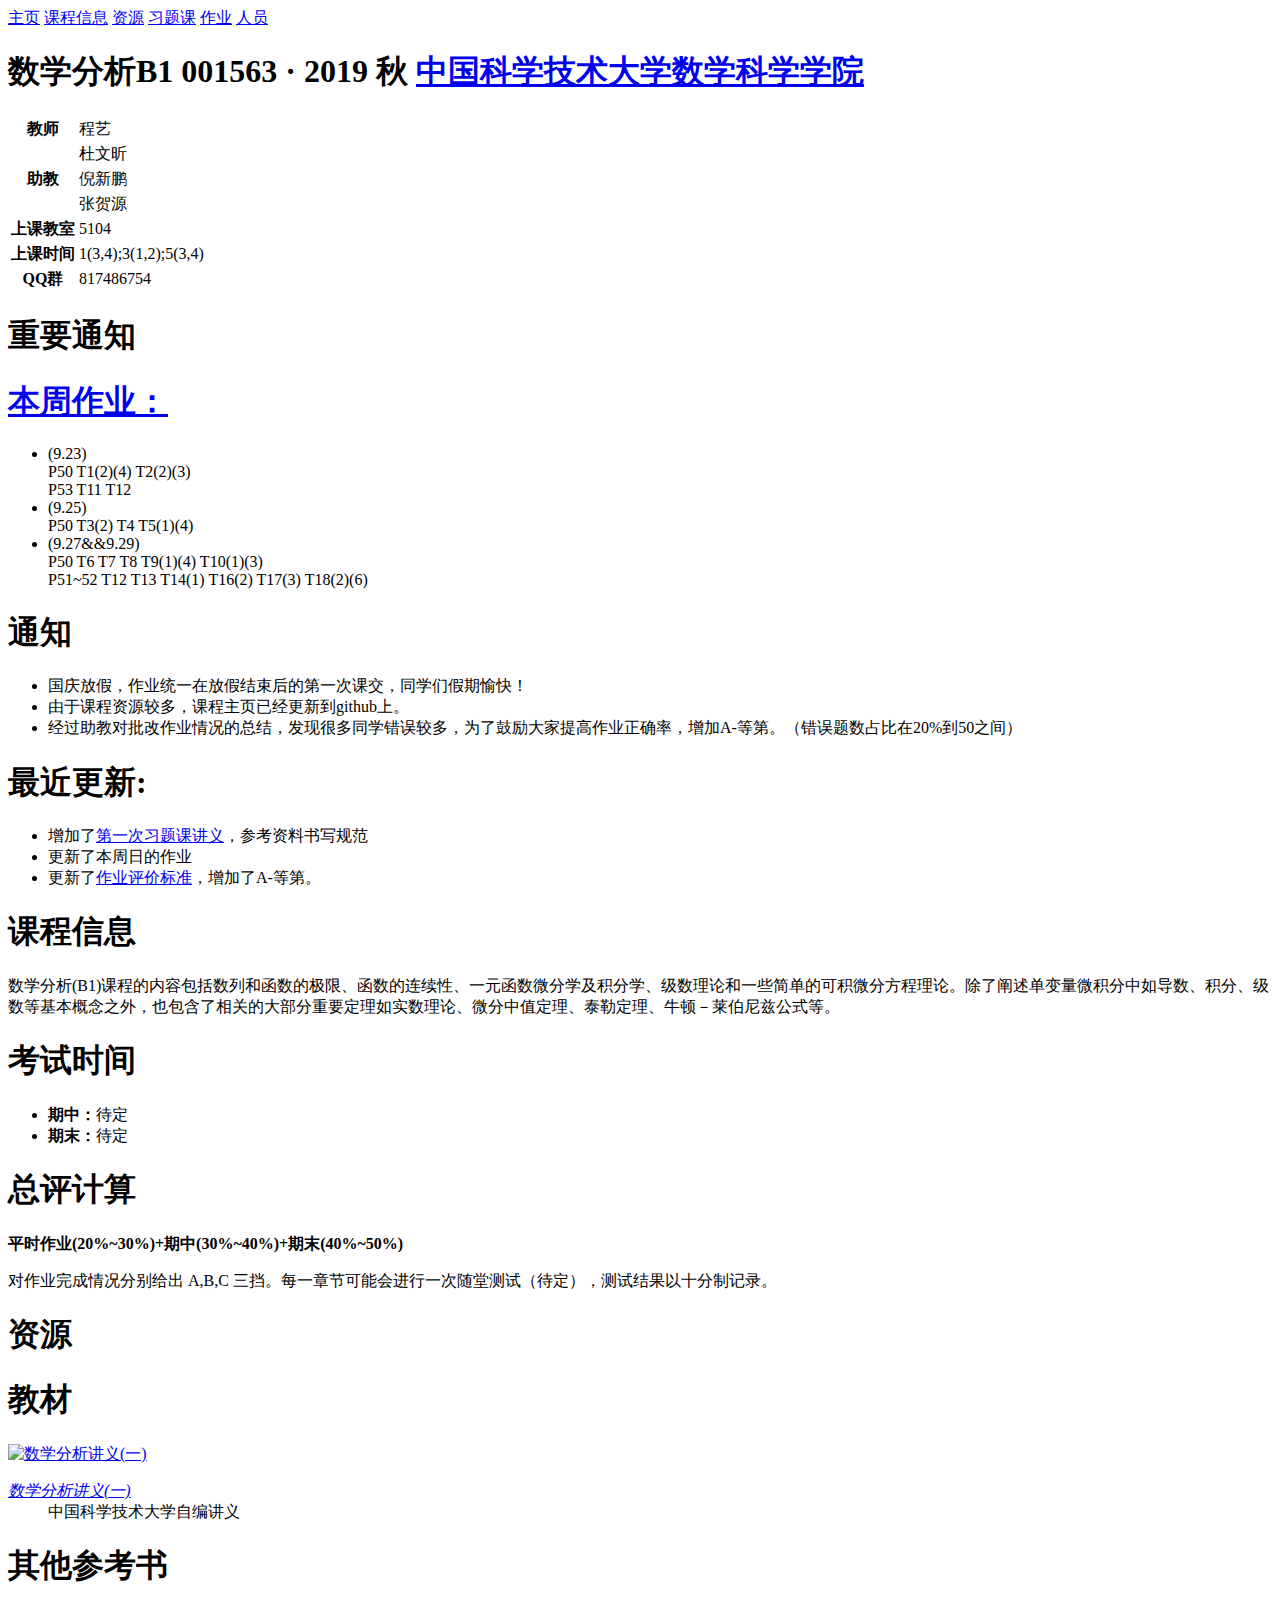
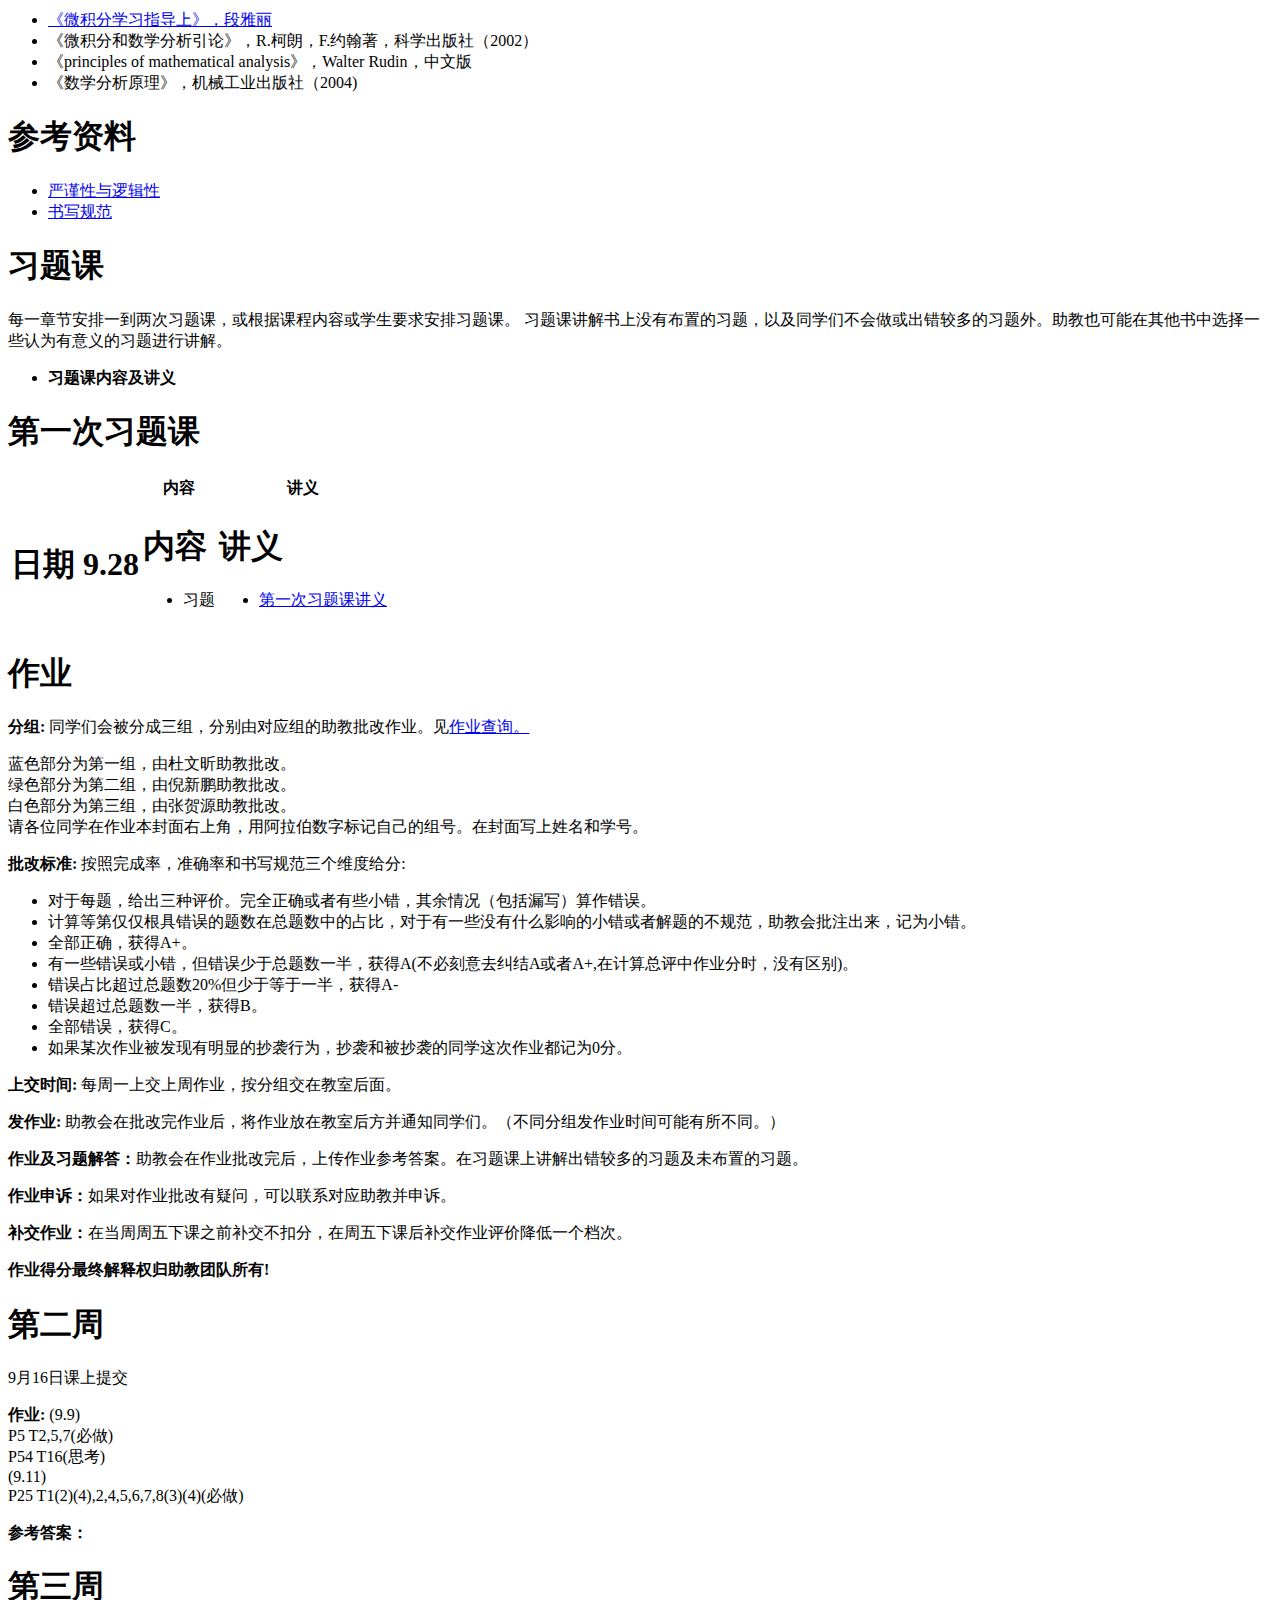
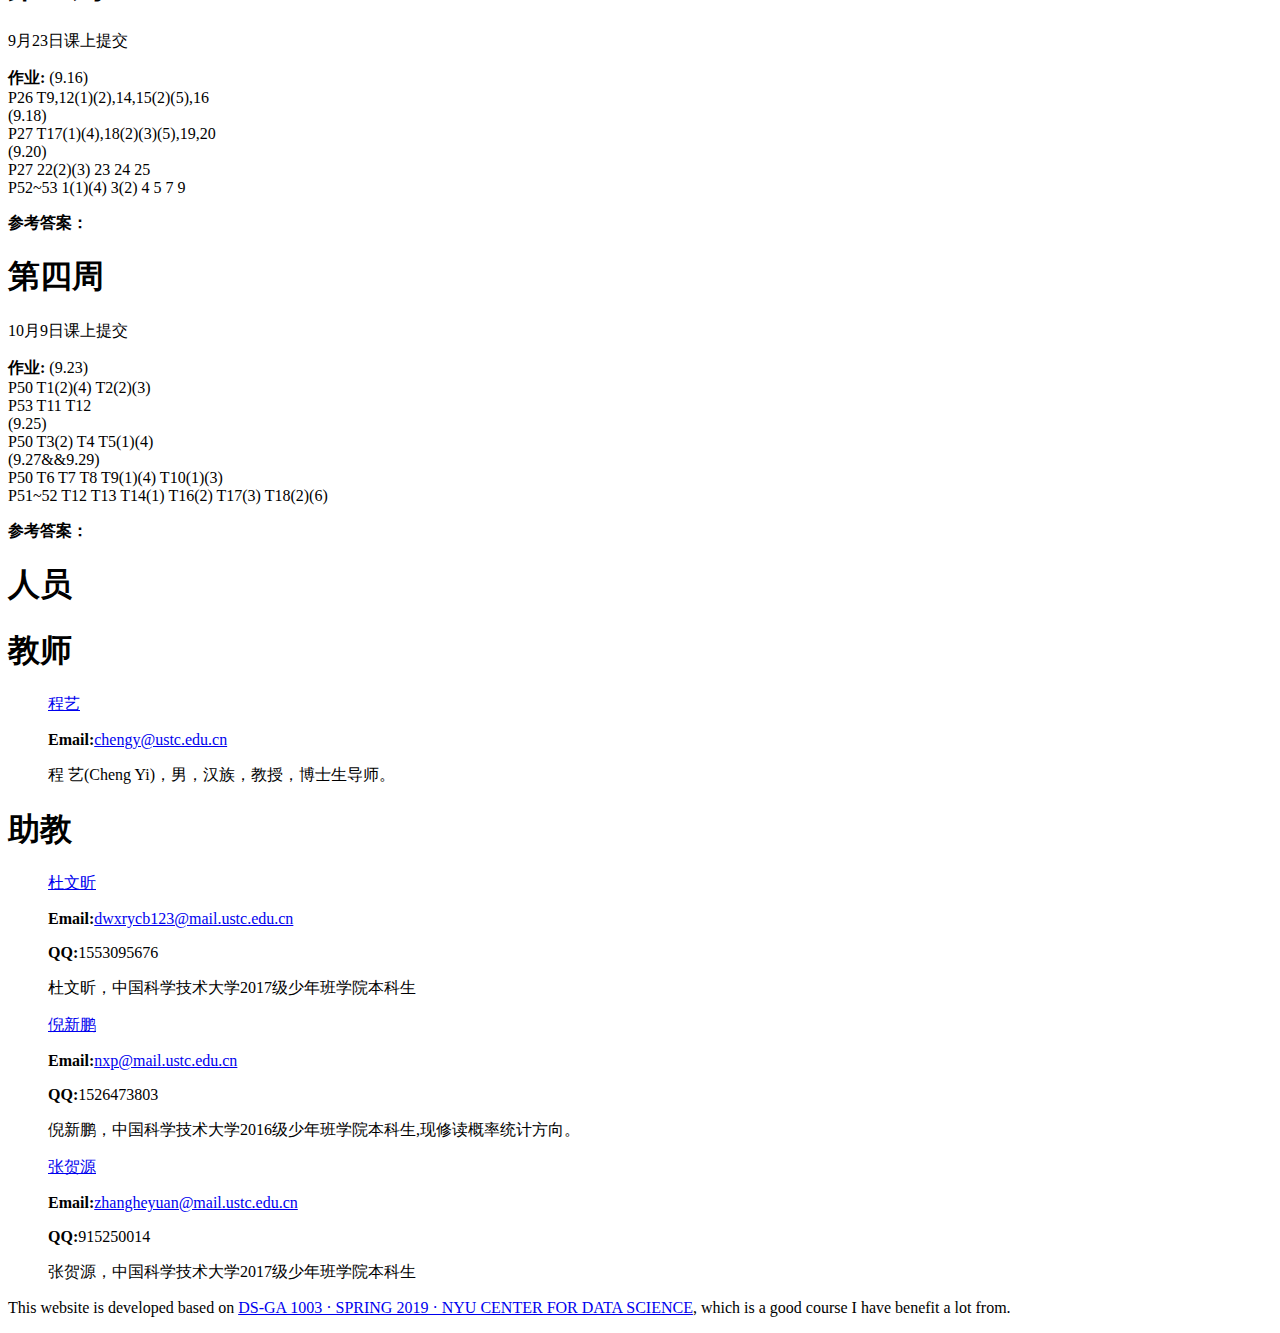
==== index.html @ a5989f89 "weekly update" ====
<!DOCTYPE html>
<html lang="en">
<meta charset="utf-8">
<title>数学分析B1 2019秋</title>
<meta name="viewport" content="width=device-width, initial-scale=1.0, user-scalable=yes">
<link rel="stylesheet" href="styles/style.css">
<link rel="stylesheet" media="only screen and (max-width: 770px)" href="styles/tablet-and-phone.css">
<link rel="stylesheet" media="only screen and (max-width: 420px)" href="styles/phone.css">
<link rel="icon" href="favicon.ico" type="image/vnd.microsoft.icon">
<link rel="canonical" href="https://davidrosenberg.github.io/ml2019">

<nav>
    <a href="#home">主页</a>
    <a href="#about">课程信息</a>
    <a href="#resources">资源</a>
    <a href="#lectures">习题课</a>
    <a href="#assignments">作业</a>
    <a href="#people">人员</a>
</nav>

<section id="home">
    <h1>
        数学分析B1
        <span class="course">
            001563 · 2019 秋
            <a class="department" href="http://math.ustc.edu.cn">中国科学技术大学数学科学学院</a>
        </span>
    </h1>

    <table id="course-info">
        <tr>
            <th>教师</th>
            <td>程艺<a class="icon email" href="mailto:jk185@nyu.edu"></a></td>
        </tr>
        <tr >
            <th rowspan="3">助教</th>
            <td>杜文昕<a class="icon email" href="mailto:dwxrycb123@mail.ustc.edu.cn"></a></td>
        </tr>
        <tr >
            <td>倪新鹏<a class="icon email" href="mailto:nxp@mail.ustc.edu.cn"></a></td>
        </tr>
        <tr>
            <td>张贺源<a class="icon email" href="mailto:zhangheyuan@mail.ustc.edu.cn"></a></td>
        </tr>
        <tr>
            <th>上课教室</th>
                <td>5104</td>
        </tr>
        <tr>
            <th>上课时间</th>
		        <td>1(3,4);3(1,2);5(3,4)</td>
        </tr>
        <tr>
                <th>QQ群</th>
                <td>817486754</td>
        </tr>

    </table>

    <section id="this-week">
        <h1>重要通知</h1>
    
        <div class="week-summary">
                <section>
                    <h1><a href="#assignment-homework-4">本周作业：</a></h1>
                    <ul>
                                <li>(9.23)
                                    <br>P50 T1(2)(4) T2(2)(3) 
                                    <br>P53 T11 T12</li>
                                <li>(9.25)
                                    <br>P50 T3(2) T4 T5(1)(4)</li>
                                <li>(9.27&&9.29)
                                    <br>P50 T6 T7 T8 T9(1)(4) T10(1)(3)
                                    <br>P51~52 T12 T13 T14(1) T16(2) T17(3) T18(2)(6)
                                </li>
                    </ul>
                </section>
                <section>
                        <h1>通知</h1>
                        <ul>
                                    <li>国庆放假，作业统一在放假结束后的第一次课交，同学们假期愉快！</li>
                                    <li>由于课程资源较多，课程主页已经更新到github上。</li>
                                    <li>经过助教对批改作业情况的总结，发现很多同学错误较多，为了鼓励大家提高作业正确率，增加A-等第。（错误题数占比在20%到50之间）</li>
                        </ul>
                </section>
                <section>
                        <h1>最近更新:</h1>
                        <ul>
                            <li>增加了<a href="#lecture-1">第一次习题课讲义</a>，参考资料<a herf="#pdf">书写规范</a></li>
                            <li>更新了本周日的作业</li>        
                            <li>更新了<a href="#assignments">作业评价标准</a>，增加了A-等第。</li>
                        </ul>
                    </section>
                
        </div>
    </section>
</section>
<section id="about">
    <h1>课程信息</h1>

    <div class="module">
        <p>数学分析(B1)课程的内容包括数列和函数的极限、函数的连续性、一元函数微分学及积分学、级数理论和一些简单的可积微分方程理论。除了阐述单变量微积分中如导数、积分、级数等基本概念之外，也包含了相关的大部分重要定理如实数理论、微分中值定理、泰勒定理、牛顿－莱伯尼兹公式等。 </p>
    </div>

    

    <section>
        <h1>考试时间</h1>
        <ul>
            <li><strong>期中：</strong>待定</li>
            <li><strong>期末：</strong>待定</li>
        </ul>
    </section>

    <section>
        <h1>总评计算</h1>
        <p><strong>平时作业(20%~30%)+期中(30%~40%)+期末(40%~50%)</strong></p>
        <p>对作业完成情况分别给出 A,B,C 三挡。每一章节可能会进行一次随堂测试（待定），测试结果以十分制记录。</p>
    </section>
</section>

<section id="resources">
    <h1>资源</h1>

    <section id="textbooks">
        <h1>教材</h1>

        <a href="resource/Mathematical_analysis_handout.pdf"><img src="images/1.png"  alt="数学分析讲义(一)"></a>

        <dl>

            <dt><a href="resource/Mathematical_analysis_handout.pdf"><cite>数学分析讲义(一)</cite></a>
                <dd>中国科学技术大学自编讲义</dd>
       </dl>


    </section>

    <section id="references">
        <h1>其他参考书</h1>

        <ul>
            <li><a href="resource/Calculus_learning_guide(Duan_Yali).pdf">《微积分学习指导上》，段雅丽</a> </li>
            <li>《微积分和数学分析引论》，R.柯朗，F.约翰著，科学出版社（2002） </li>
            <li>《principles of mathematical analysis》，Walter Rudin，中文版 </li>
            <li>《数学分析原理》，机械工业出版社（2004)</a> </li>
        </ul>
    </section>

    <section id="pdf">
        <h1>参考资料</h1>

        <ul>
            <li><a href="resource/strictness_and_logic.pdf">严谨性与逻辑性</a> </li>
            <li><a href="resource/writing_specification.pdf">书写规范</a> </li>
        </ul>
    </section>

</section>

<section id="lectures">
        <h1>习题课</h1>
        <p>每一章节安排一到两次习题课，或根据课程内容或学生要求安排习题课。
            习题课讲解书上没有布置的习题，以及同学们不会做或出错较多的习题外。助教也可能在其他书中选择一些认为有意义的习题进行讲解。</p>
        <ul class="abbreviations">
            <li><strong>习题课内容及讲义</strong></a>
       </ul>
    
            <section class="module" id="lecture-1">
                <h1>第一次习题课</h1>
        
                <table>
                    <thead>
                        <tr>
                            <th></th>
                            <th>内容</th>
                            <th>讲义</th>
                        </tr>
                    </thead>
                        <tr>
                            <th class="label">
                                <h1>
                                    日期
                                    <span class="date">9.28</span>
                                </h1>
                            </th>
                            <td class="slides">
                                <h1 class="phone-only-block">内容</h1>
                                    <ul>
                                            <li>习题</li>
                                   </ul>
                            </td>
                            <td class="notes">
                                <h1 class="phone-only-block">讲义</h1>
                                    <ul>        
                                            <li><a href="resource/handout1.pdf">第一次习题课讲义</a></li>
                                    </ul>
                            </td>
                        </tr>
                </table>
            </section>
    </section>
<section id="assignments">
    <h1>作业</h1>

    <div class="policies">
        <p><strong>分组:</strong> 同学们会被分成三组，分别由对应组的助教批改作业。见<a href="https://docs.qq.com/sheet/DU0hGeldVTFJVQnhX?tab=BB08J2&c=O6A0E0">作业查询。</a></p>
        <li>蓝色部分为第一组，由杜文昕助教批改。</li>
        <li>绿色部分为第二组，由倪新鹏助教批改。</li>
        <li>白色部分为第三组，由张贺源助教批改。</li>
        <li>请各位同学在作业本封面右上角，用阿拉伯数字标记自己的组号。在封面写上姓名和学号。</li>
        <p><strong>批改标准:</strong> 按照完成率，准确率和书写规范三个维度给分:
        </p>
        <ul>
            <li>对于每题，给出三种评价。完全正确或者有些小错，其余情况（包括漏写）算作错误。</li>
            <li>计算等第仅仅根具错误的题数在总题数中的占比，对于有一些没有什么影响的小错或者解题的不规范，助教会批注出来，记为小错。</li>
            <li>全部正确，获得A+。</li>
            <li>有一些错误或小错，但错误少于总题数一半，获得A(不必刻意去纠结A或者A+,在计算总评中作业分时，没有区别)。</li>
            <li>错误占比超过总题数20%但少于等于一半，获得A-</li>
            <li>错误超过总题数一半，获得B。</li>
            <li>全部错误，获得C。</li>
            <li>如果某次作业被发现有明显的抄袭行为，抄袭和被抄袭的同学这次作业都记为0分。</li>
        </ul>
        <p><strong>上交时间:</strong> 每周一上交上周作业，按分组交在教室后面。</p>
        <p><strong>发作业:</strong> 助教会在批改完作业后，将作业放在教室后方并通知同学们。（不同分组发作业时间可能有所不同。）</p>
        <p><strong>作业及习题解答：</strong>助教会在作业批改完后，上传作业参考答案。在习题课上讲解出错较多的习题及未布置的习题。</p>
        <p><strong>作业申诉：</strong>如果对作业批改有疑问，可以联系对应助教并申诉。</p>
        <p><strong>补交作业：</strong>在当周周五下课之前补交不扣分，在周五下课后补交作业评价降低一个档次。</p>
        <p><strong>作业得分最终解释权归助教团队所有!</strong></p>
    </div>

        <section class="homework" id="assignment-homework-2">
            <div class="module">
                <div class="title">
                    <h1>第二周</h1>
                    <p>9月16日课上提交</p>
                </div>
                <p class="deadline"><strong>作业:</strong>
                    (9.9)
                    <br>P5 T2,5,7(必做)
                    <br> P54 T16(思考)
                    <br>(9.11)
                    <br> P25 T1(2)(4),2,4,5,6,7,8(3)(4)(必做)
                    <br>
                </p>
                <div class="files">
                        <p><strong>参考答案：</strong></p>
                </div>
            </div>
        </section>
        <section class="homework" id="assignment-homework-3">
            <div class="module">
                <div class="title">
                    <h1>第三周</h1>
                    <p>9月23日课上提交</p>
                </div>
                <p class="deadline"><strong>作业:</strong>
                    (9.16)
                        <br>P26 T9,12(1)(2),14,15(2)(5),16
                    <br>(9.18)
                        <br>P27 T17(1)(4),18(2)(3)(5),19,20
                        <br>(9.20)
                        <br>P27 22(2)(3) 23 24 25 
                        <br>P52~53 1(1)(4) 3(2) 4 5 7 9
                </p>
                <div class="files">
                        <p><strong>参考答案：</strong></p>
                </div>
            </div>
        </section>
        <section class="homework" id="assignment-homework-4">
            <div class="module">
                <div class="title">
                    <h1>第四周</h1>
                    <p>10月9日课上提交</p>
                </div>
                <p class="deadline"><strong>作业:</strong>
                    (9.23)
                    <br>P50 T1(2)(4) T2(2)(3) 
                    <br>P53 T11 T12
                    <br>(9.25)
                    <br>P50 T3(2) T4 T5(1)(4)
                    <br>(9.27&&9.29)
                    <br>P50 T6 T7 T8 T9(1)(4) T10(1)(3)
                    <br>P51~52 T12 T13 T14(1) T16(2) T17(3) T18(2)(6)
                </p>
                <div class="files">
                        <p><strong>参考答案：</strong></p>
                </div>
            </div>
        </section>
</section>

<section id="people">
    <h1>人员</h1>

    <section class="multiple-people">
        <h1>教师</h1>

	<ul>
        <div class="person module instructor">
            <div class="info">
                <p class="name"><a href="http://math.ustc.edu.cn/Ch/faculty/index.php?accord=faculty&f_name=%B3%CC%D2%D5">程艺</a></p>
                <p class="email"><strong>Email:</strong><a href="mailto:chengy@ustc.edu.cn">chengy@ustc.edu.cn</a></p>
                <p class="bio">程 艺(Cheng Yi)，男，汉族，教授，博士生导师。 </p>
            </div>
        </div>
	</ul>

    </section>

    <section>
        <h1>助教</h1>

	<ul>	
        <div class="person module instructor">
                <div class="info">
                    <p class="name"><a href="http://home.ustc.edu.cn/~dwxrycb123/">杜文昕</a></p>
            <p class="email"><strong>Email:</strong><a href="mailto:dwxrycb123@mail.ustc.edu.cn">dwxrycb123@mail.ustc.edu.cn</a></p>
                    <p><strong>QQ:</strong>1553095676</p>
                    <p class="bio">杜文昕，中国科学技术大学2017级少年班学院本科生</p>
                </div>
        </div>
        <div class="person module instructor">
            <div class="info">
                <p class="name"><a href="http://home.ustc.edu.cn/~nxp">倪新鹏</a></p>
        <p class="email"><strong>Email:</strong><a href="mailto:nxp@mail.ustc.edu.cn">nxp@mail.ustc.edu.cn</a></p>
                <p><strong>QQ:</strong>1526473803</p>
                <p class="bio">倪新鹏，中国科学技术大学2016级少年班学院本科生,现修读概率统计方向。</p>
            </div>
        </div>
        <div class="person module instructor">
            <div class="info">
                <p class="name"><a href="http://home.ustc.edu.cn/~zhangheyuan/">张贺源</a></p>
        <p class="email"><strong>Email:</strong><a href="mailto:zhangheyuan@mail.ustc.edu.cn">zhangheyuan@mail.ustc.edu.cn</a></p>
                <p><strong>QQ:</strong>915250014</p>
                <p class="bio">张贺源，中国科学技术大学2017级少年班学院本科生</p>
            </div>
        </div>
	</ul>
    
</section>

<footer>
    <p>This website is developed based on <a href="https://davidrosenberg.github.io/ml2019/">DS-GA 1003 · SPRING 2019 · NYU CENTER FOR DATA SCIENCE</a>, which is a good course I have benefit a lot from.</p>
</footer>
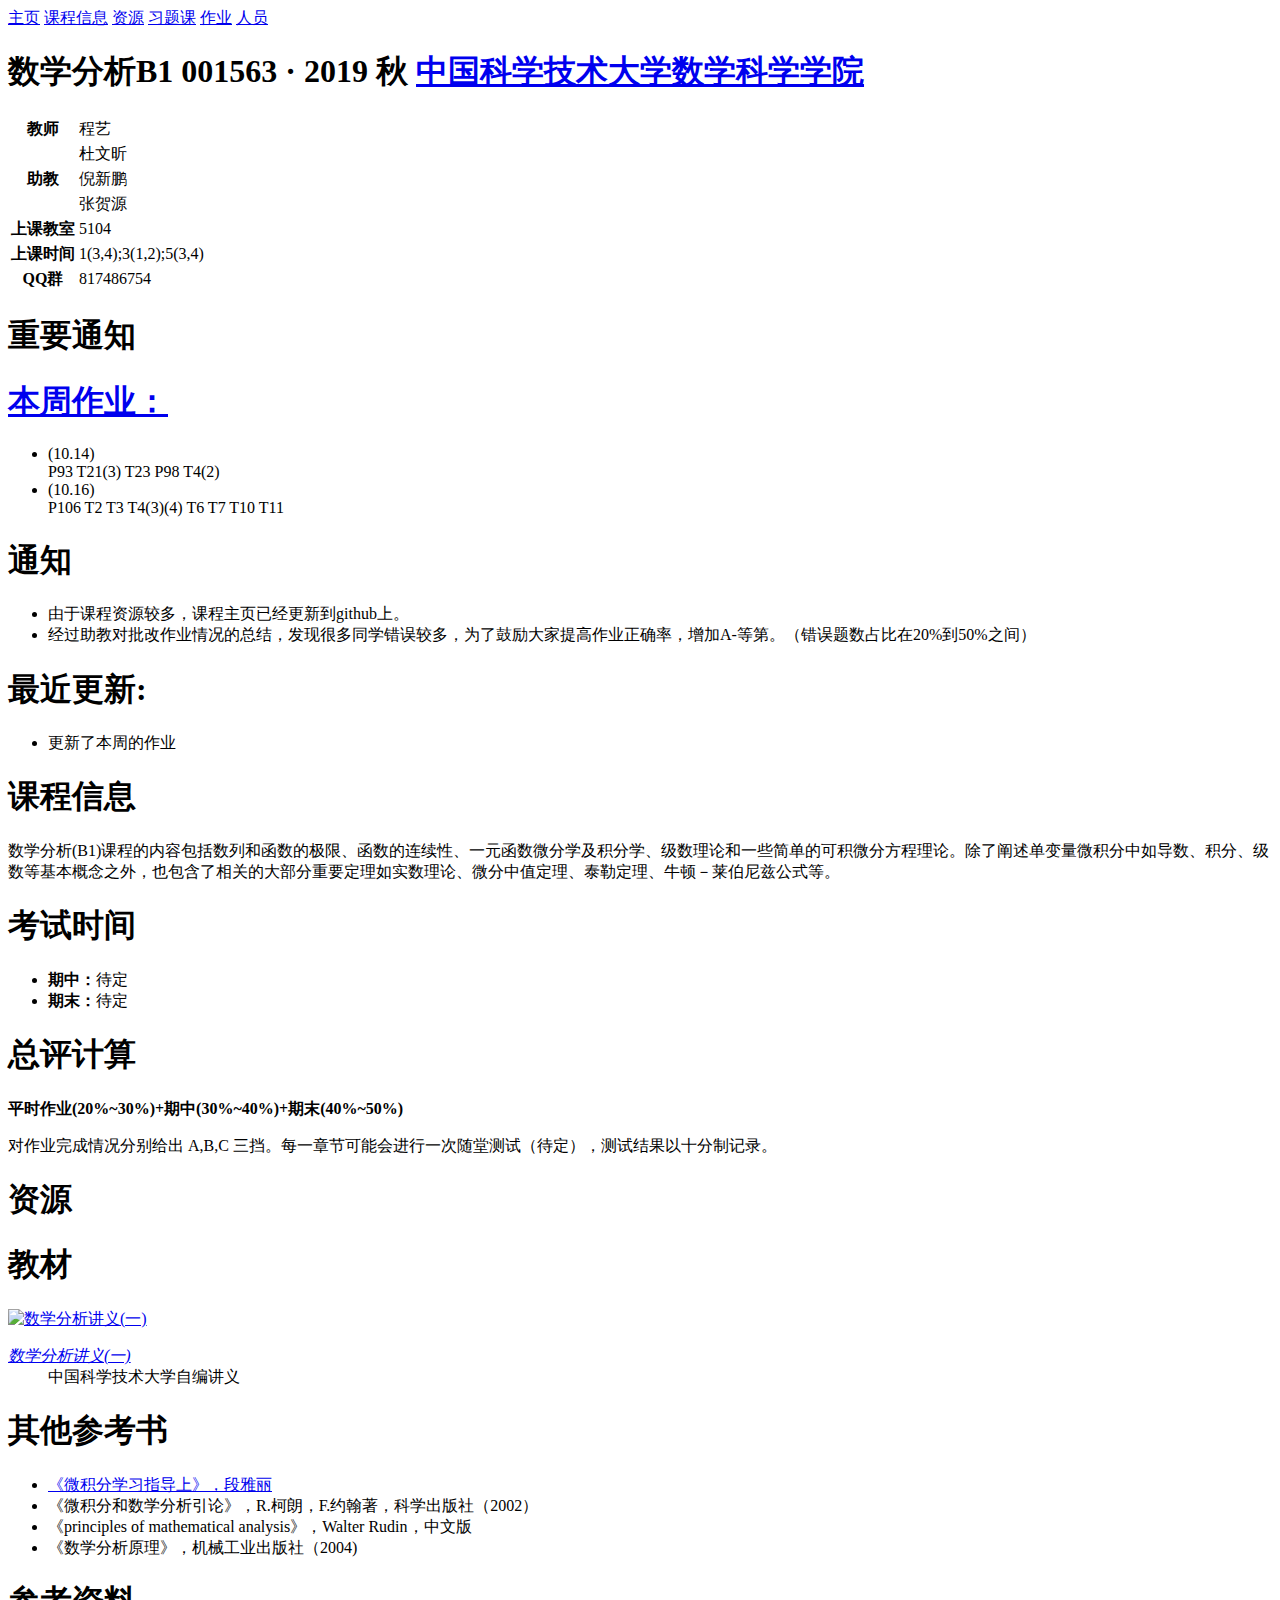
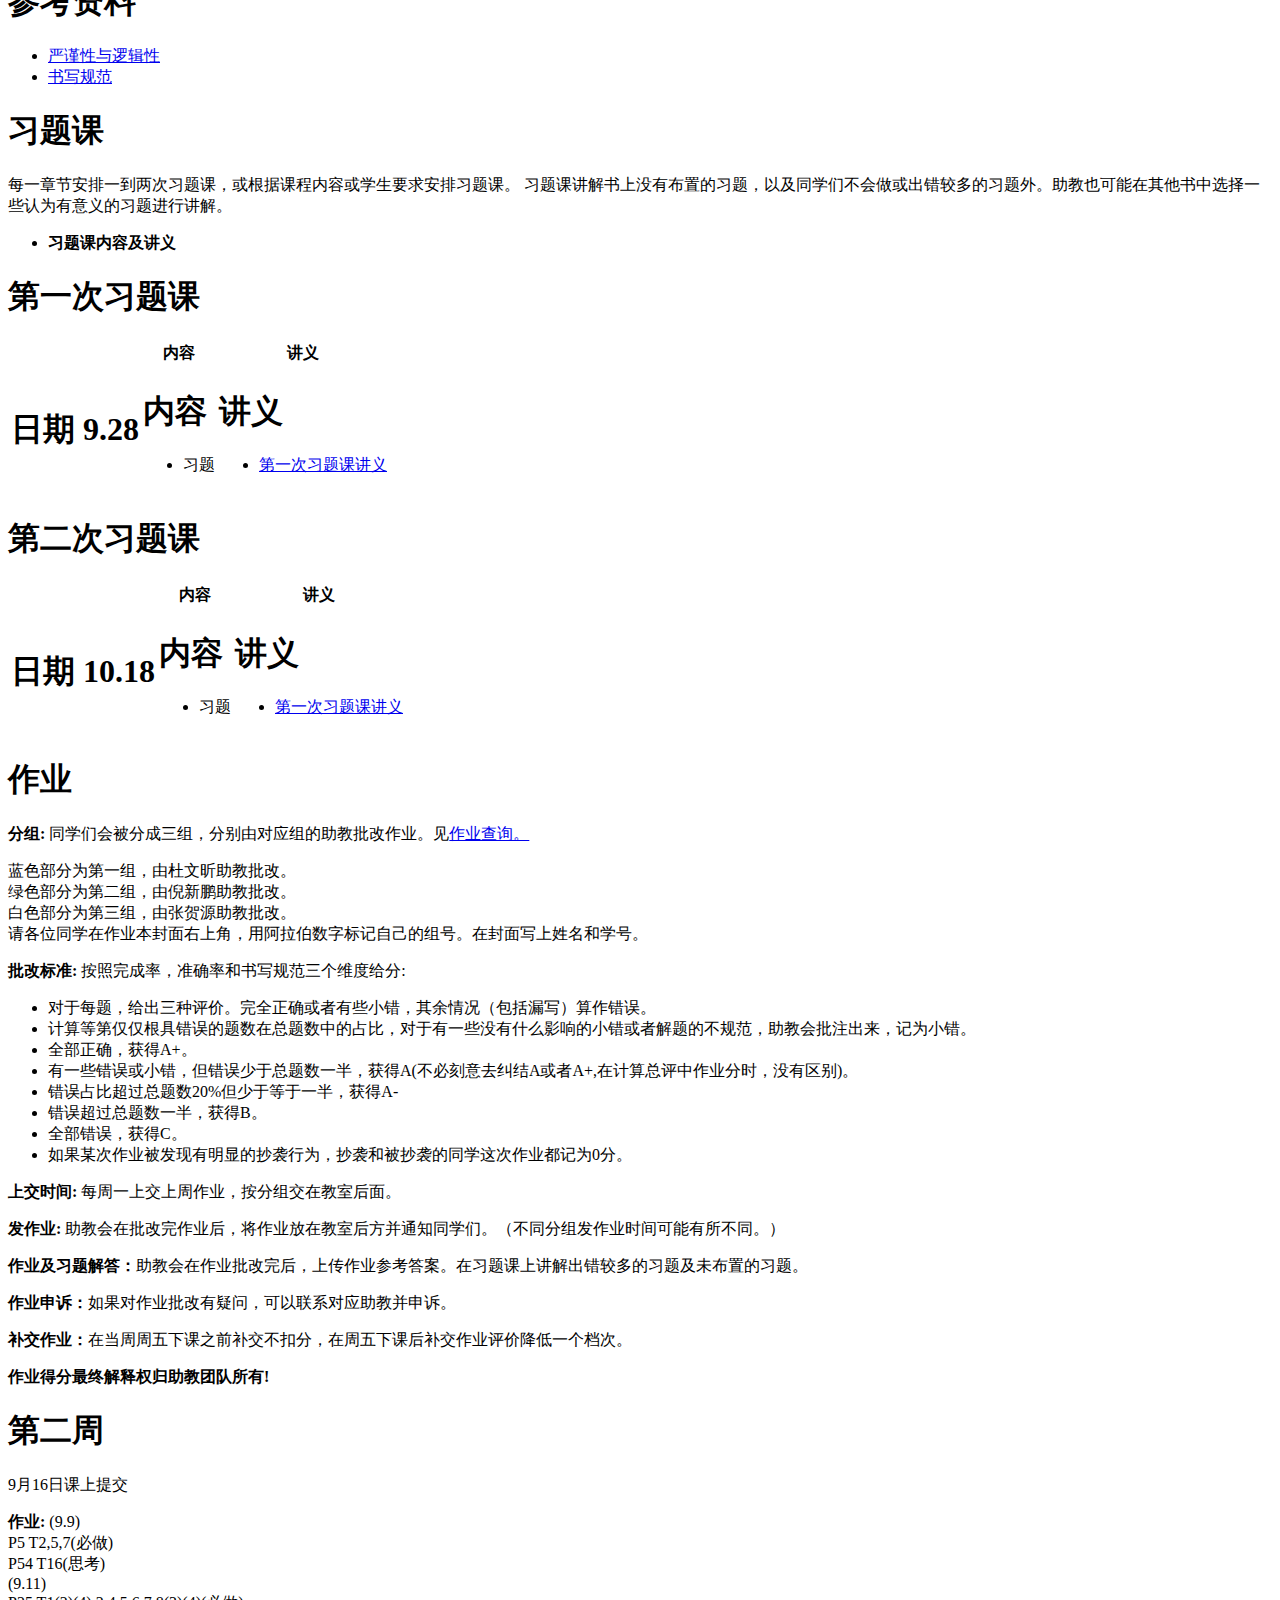
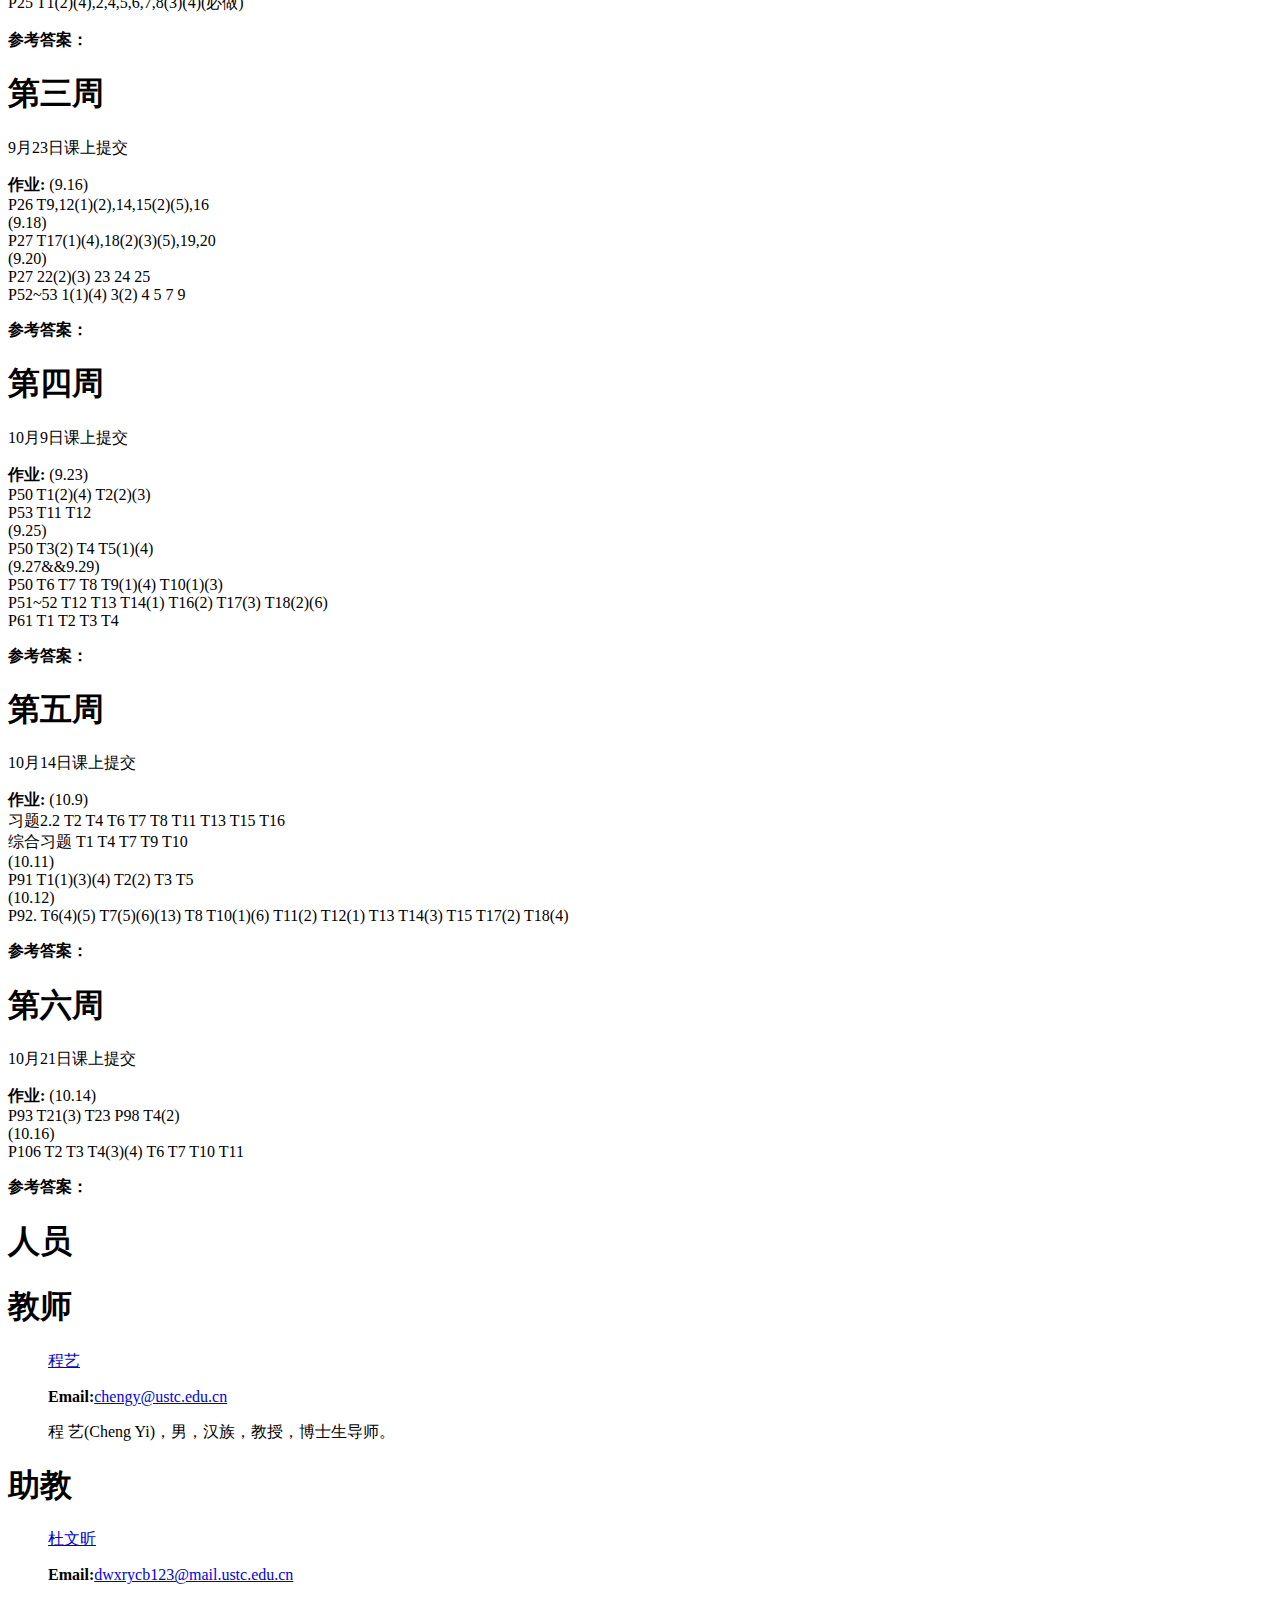
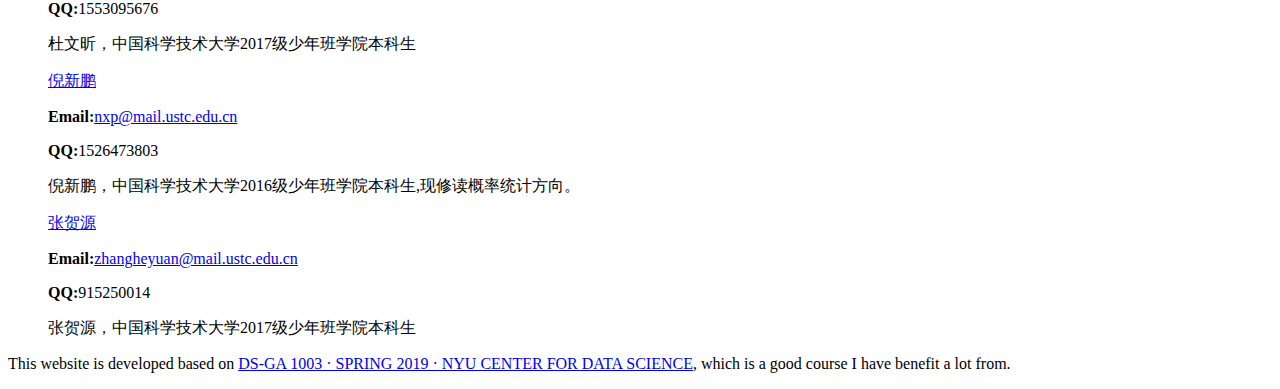
==== commit 6dddc1f8: "update" ====
--- a/index.html
+++ b/index.html
@@ -63,33 +63,27 @@
     
         <div class="week-summary">
                 <section>
-                    <h1><a href="#assignment-homework-4">本周作业：</a></h1>
+                    <h1><a href="#assignment-homework-6">本周作业：</a></h1>
                     <ul>
-                                <li>(9.23)
-                                    <br>P50 T1(2)(4) T2(2)(3) 
-                                    <br>P53 T11 T12</li>
-                                <li>(9.25)
-                                    <br>P50 T3(2) T4 T5(1)(4)</li>
-                                <li>(9.27&&9.29)
-                                    <br>P50 T6 T7 T8 T9(1)(4) T10(1)(3)
-                                    <br>P51~52 T12 T13 T14(1) T16(2) T17(3) T18(2)(6)
+                                <li>(10.14)
+                                    <br>P93 T21(3) T23 P98 T4(2)
+                                </li>
+                                <li>(10.16)
+                                    <br>P106 T2 T3 T4(3)(4) T6 T7 T10 T11
                                 </li>
                     </ul>
                 </section>
                 <section>
                         <h1>通知</h1>
                         <ul>
-                                    <li>国庆放假，作业统一在放假结束后的第一次课交，同学们假期愉快！</li>
                                     <li>由于课程资源较多，课程主页已经更新到github上。</li>
-                                    <li>经过助教对批改作业情况的总结，发现很多同学错误较多，为了鼓励大家提高作业正确率，增加A-等第。（错误题数占比在20%到50之间）</li>
+                                    <li>经过助教对批改作业情况的总结，发现很多同学错误较多，为了鼓励大家提高作业正确率，增加A-等第。（错误题数占比在20%到50%之间）</li>
                         </ul>
                 </section>
                 <section>
                         <h1>最近更新:</h1>
                         <ul>
-                            <li>增加了<a href="#lecture-1">第一次习题课讲义</a>，参考资料<a herf="#pdf">书写规范</a></li>
-                            <li>更新了本周日的作业</li>        
-                            <li>更新了<a href="#assignments">作业评价标准</a>，增加了A-等第。</li>
+                            <li>更新了本周的作业</li>        
                         </ul>
                     </section>
                 
@@ -200,6 +194,40 @@
                         </tr>
                 </table>
             </section>
+
+            <section class="module" id="lecture-1">
+                <h1>第二次习题课</h1>
+        
+                <table>
+                    <thead>
+                        <tr>
+                            <th></th>
+                            <th>内容</th>
+                            <th>讲义</th>
+                        </tr>
+                    </thead>
+                        <tr>
+                            <th class="label">
+                                <h1>
+                                    日期
+                                    <span class="date">10.18</span>
+                                </h1>
+                            </th>
+                            <td class="slides">
+                                <h1 class="phone-only-block">内容</h1>
+                                    <ul>
+                                            <li>习题</li>
+                                   </ul>
+                            </td>
+                            <td class="notes">
+                                <h1 class="phone-only-block">讲义</h1>
+                                    <ul>        
+                                            <li><a href="resource/handout2.pdf">第一次习题课讲义</a></li>
+                                    </ul>
+                            </td>
+                        </tr>
+                </table>
+            </section>
     </section>
 <section id="assignments">
     <h1>作业</h1>
@@ -284,6 +312,44 @@
                     <br>(9.27&&9.29)
                     <br>P50 T6 T7 T8 T9(1)(4) T10(1)(3)
                     <br>P51~52 T12 T13 T14(1) T16(2) T17(3) T18(2)(6)
+                    <br>P61 T1 T2 T3 T4
+                </p>
+                <div class="files">
+                        <p><strong>参考答案：</strong></p>
+                </div>
+            </div>
+        </section>
+        <section class="homework" id="assignment-homework-5">
+            <div class="module">
+                <div class="title">
+                    <h1>第五周</h1>
+                    <p>10月14日课上提交</p>
+                </div>
+                <p class="deadline"><strong>作业:</strong>
+                    (10.9)
+                        <br>习题2.2 T2 T4 T6 T7 T8 T11 T13 T15 T16 
+                        <br>综合习题 T1 T4 T7 T9 T10
+                        <br>(10.11)
+                        <br>P91 T1(1)(3)(4) T2(2) T3 T5
+                        <br>(10.12)
+                        <br>P92. T6(4)(5) T7(5)(6)(13) T8 T10(1)(6) T11(2) T12(1) T13 T14(3) T15 T17(2) T18(4)
+                </p>
+                <div class="files">
+                        <p><strong>参考答案：</strong></p>
+                </div>
+            </div>
+        </section>
+        <section class="homework" id="assignment-homework-6">
+            <div class="module">
+                <div class="title">
+                    <h1>第六周</h1>
+                    <p>10月21日课上提交</p>
+                </div>
+                <p class="deadline"><strong>作业:</strong>
+                    (10.14)
+                    <br>P93 T21(3) T23 P98 T4(2)
+                    <br>(10.16)
+                    <br>P106 T2 T3 T4(3)(4) T6 T7 T10 T11
                 </p>
                 <div class="files">
                         <p><strong>参考答案：</strong></p>
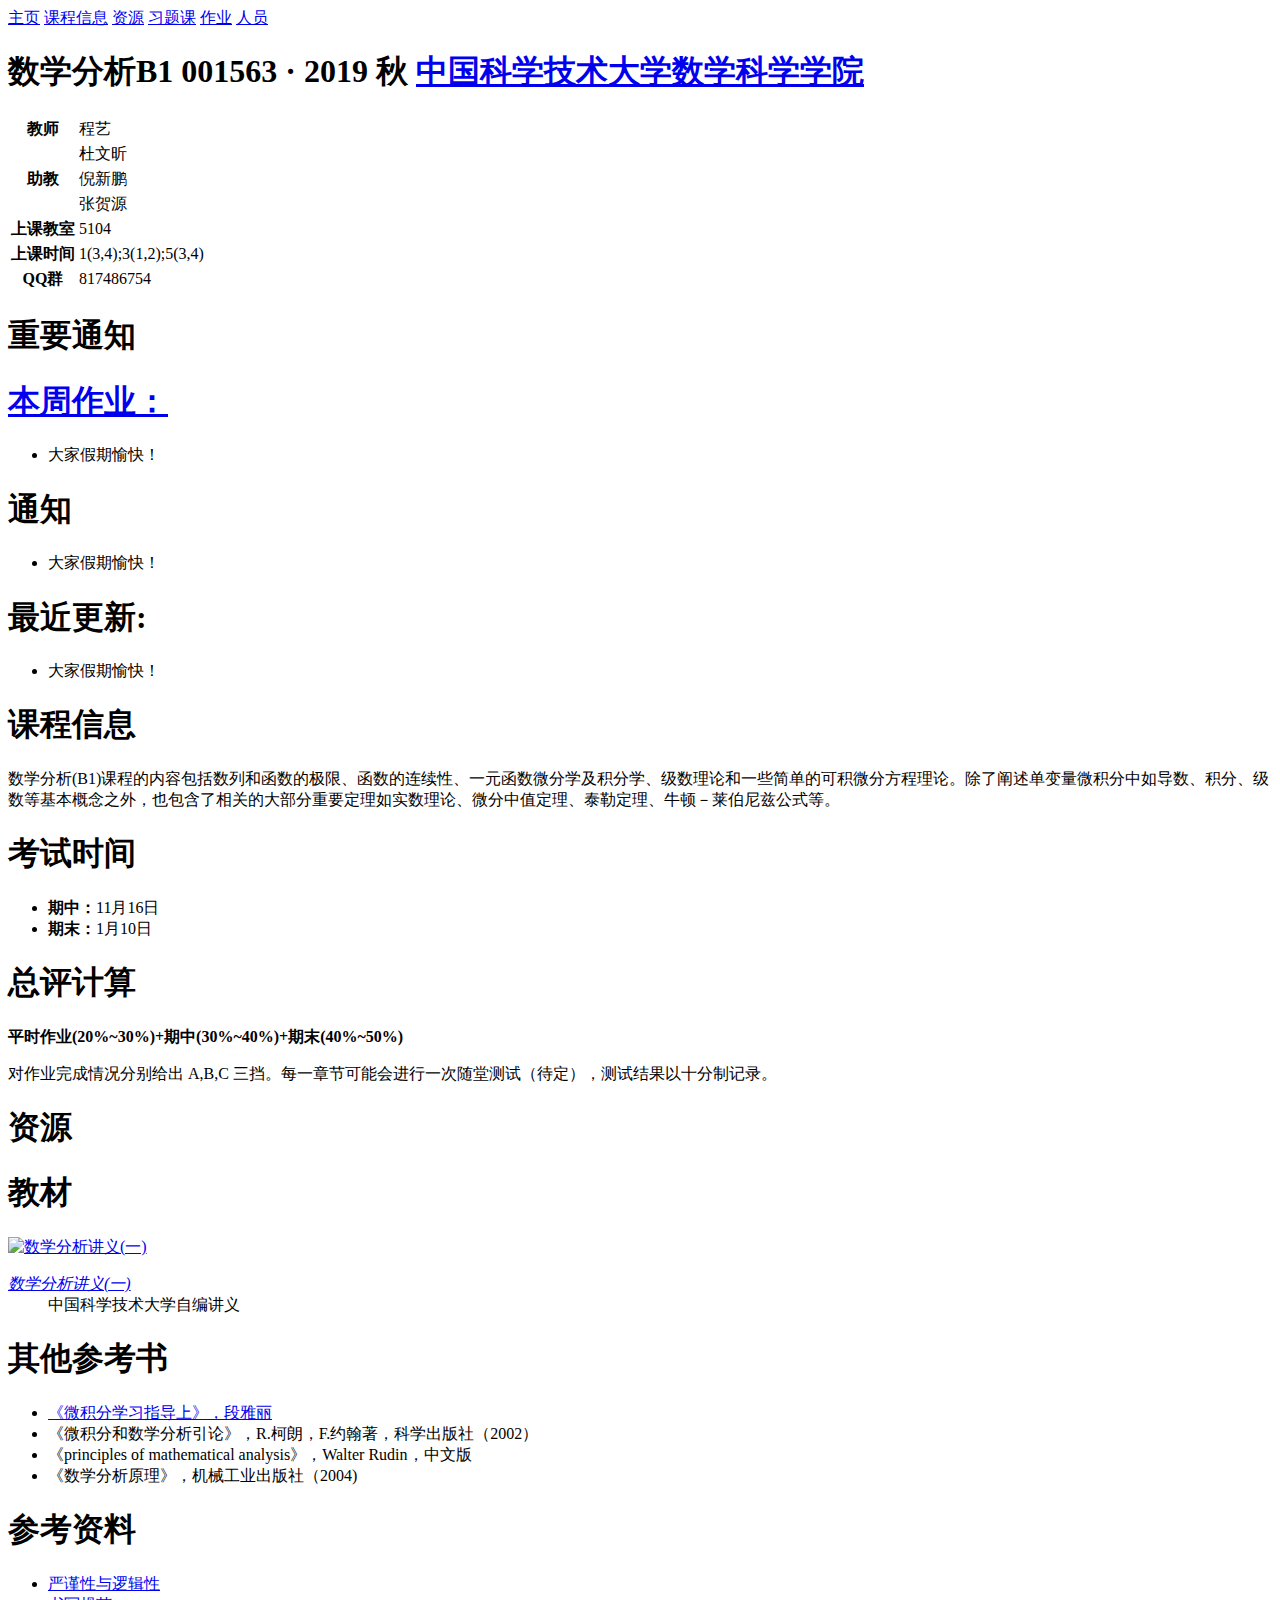
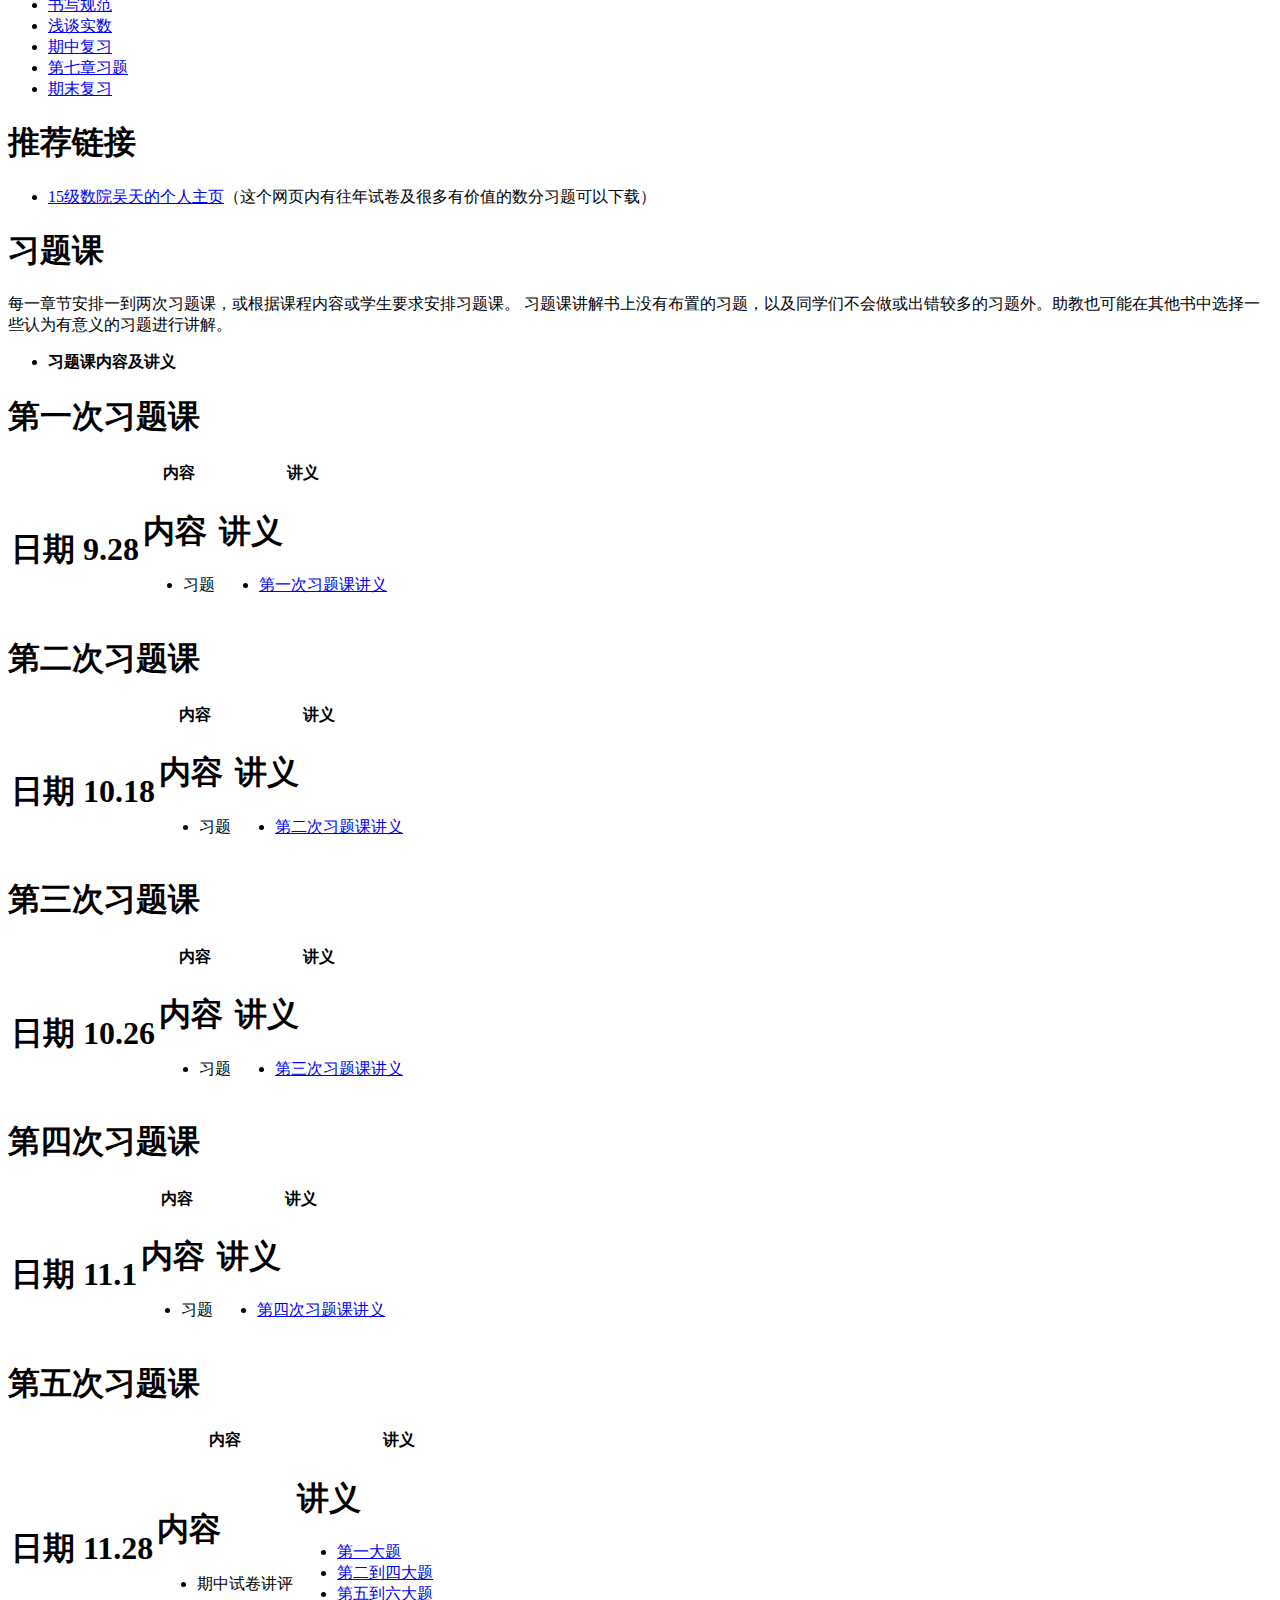
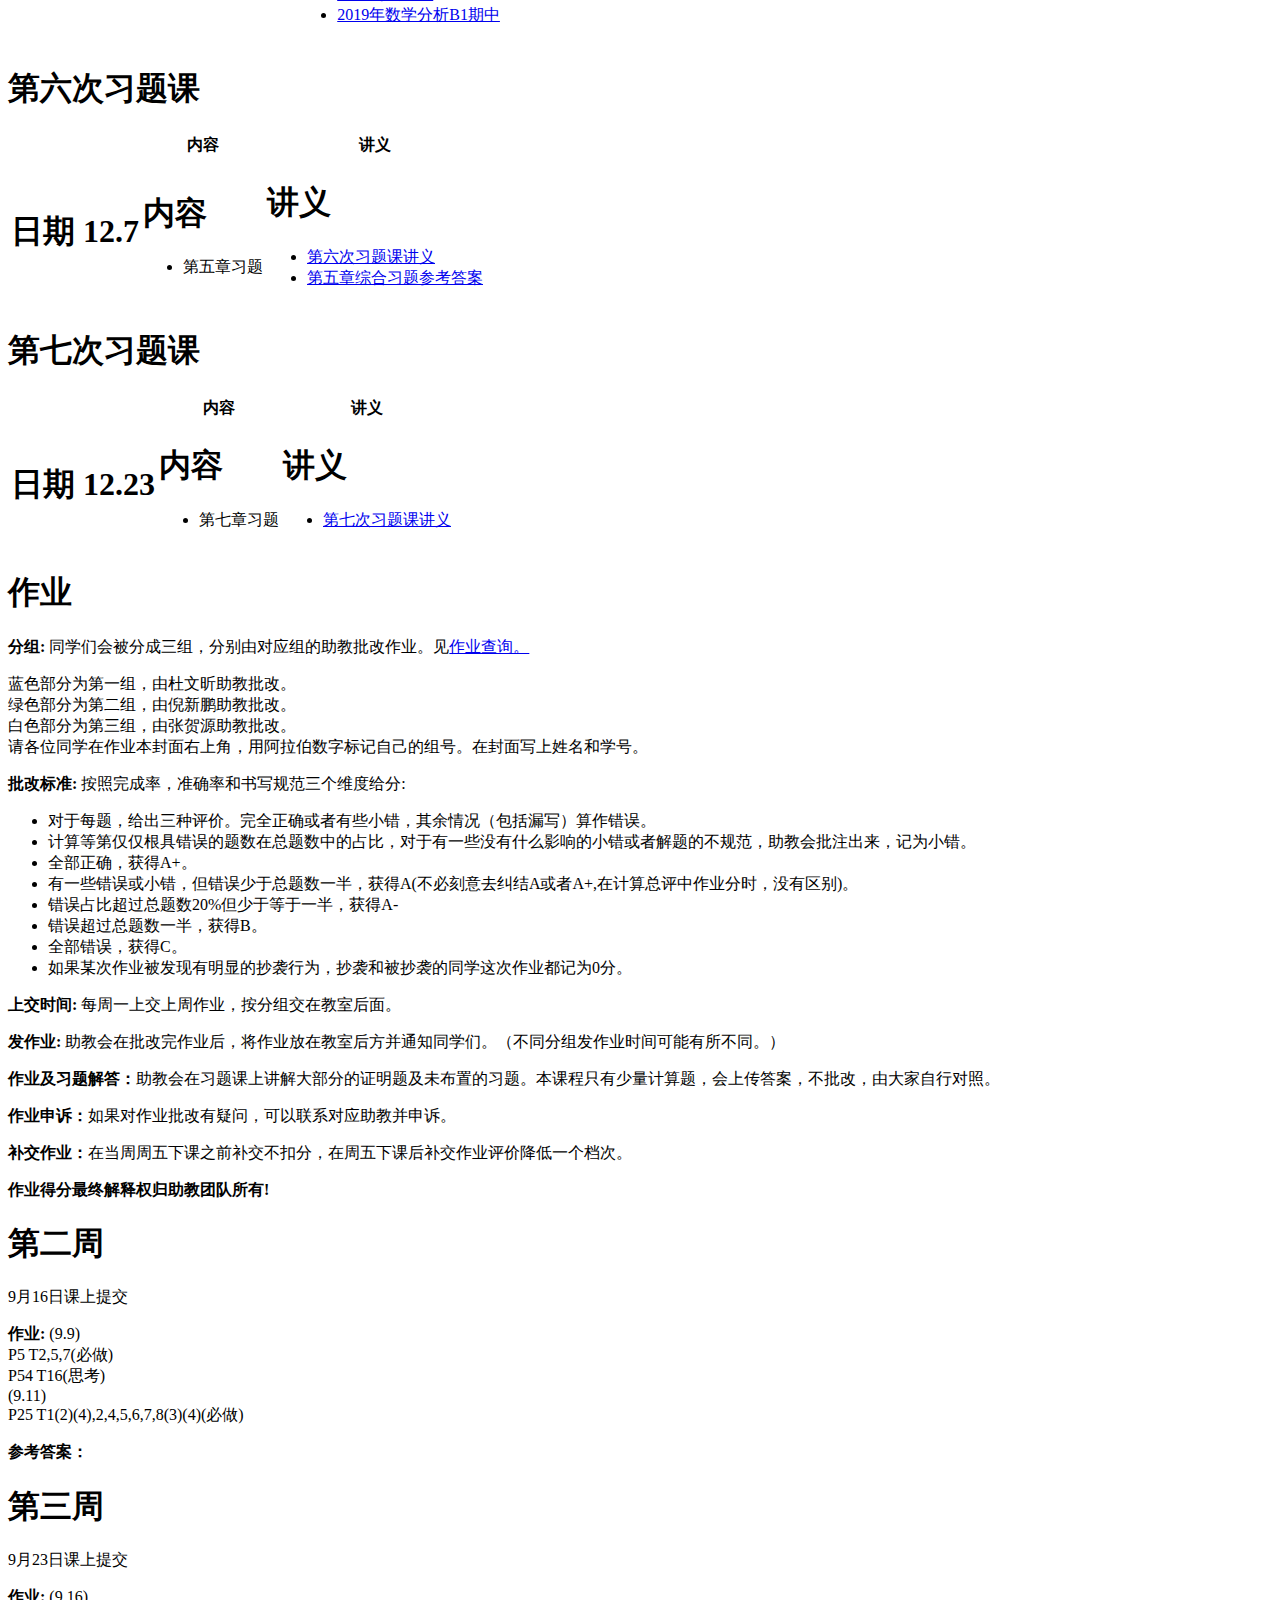
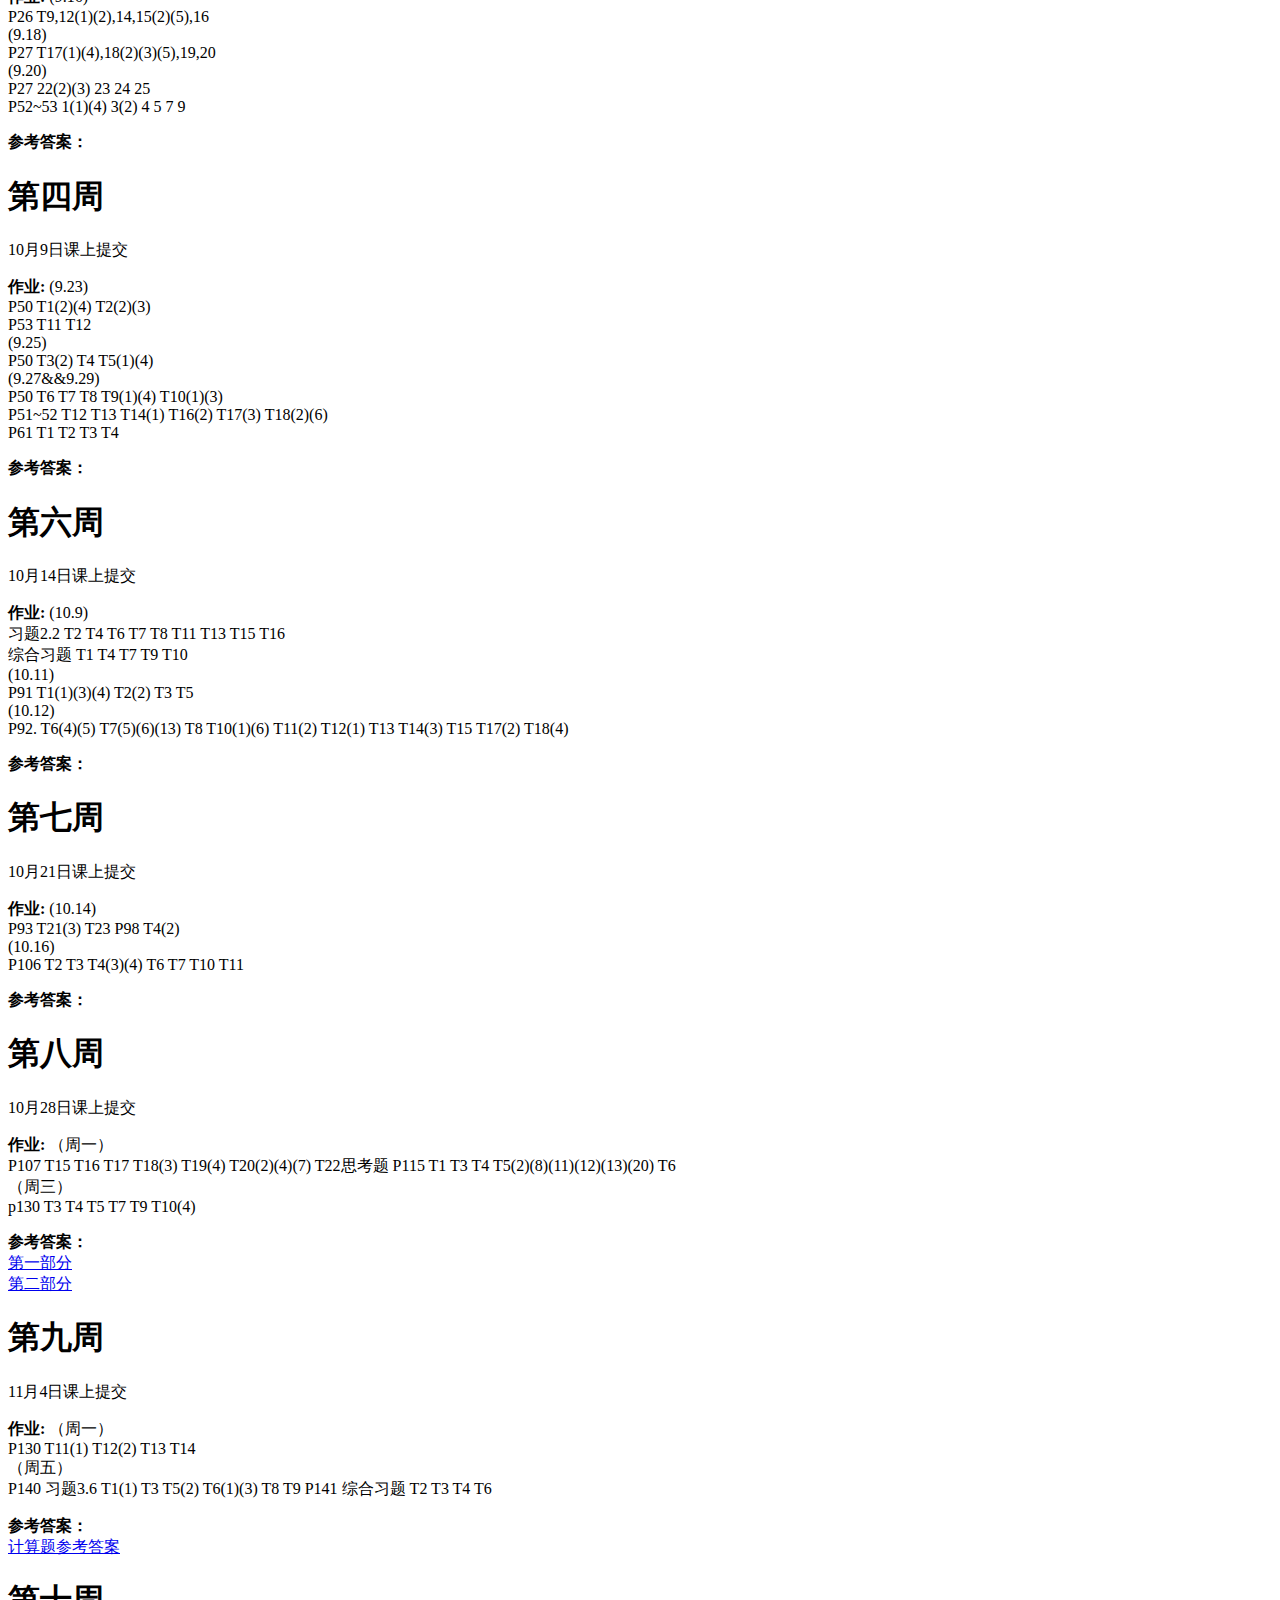
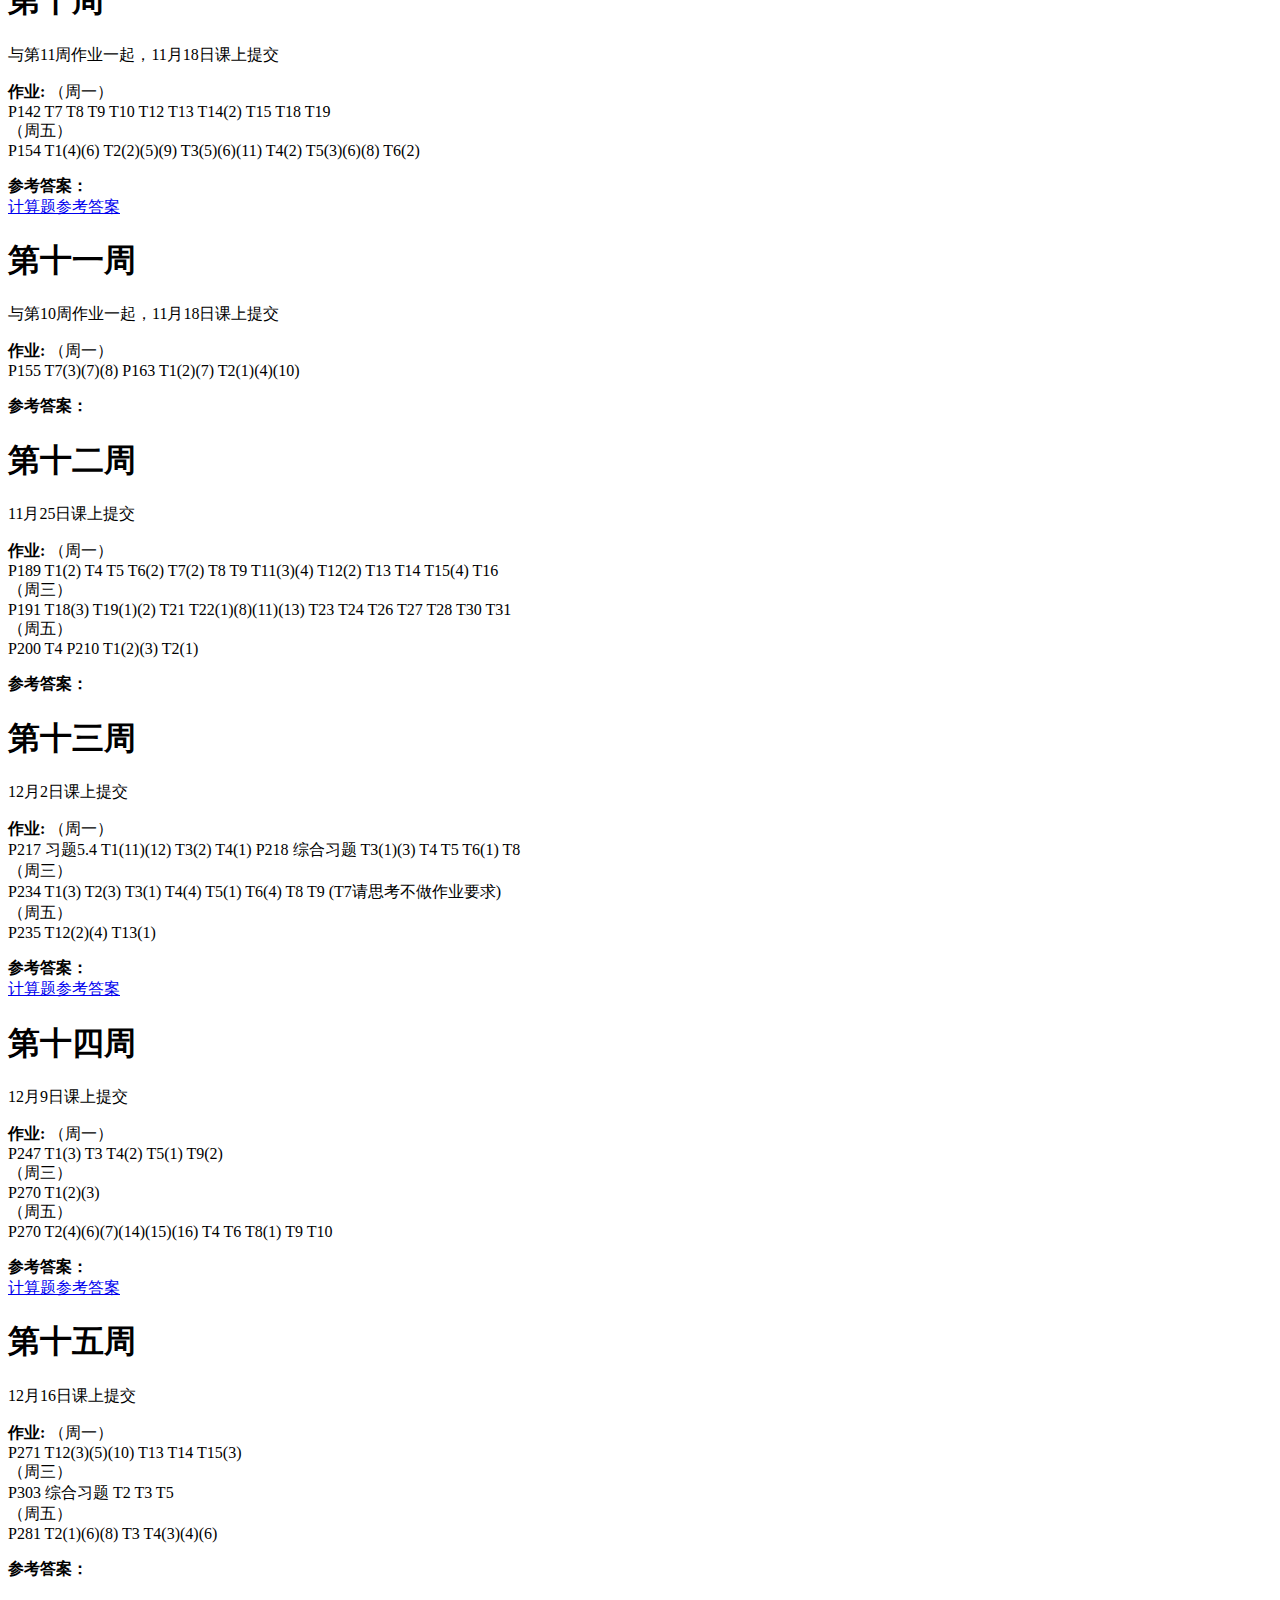
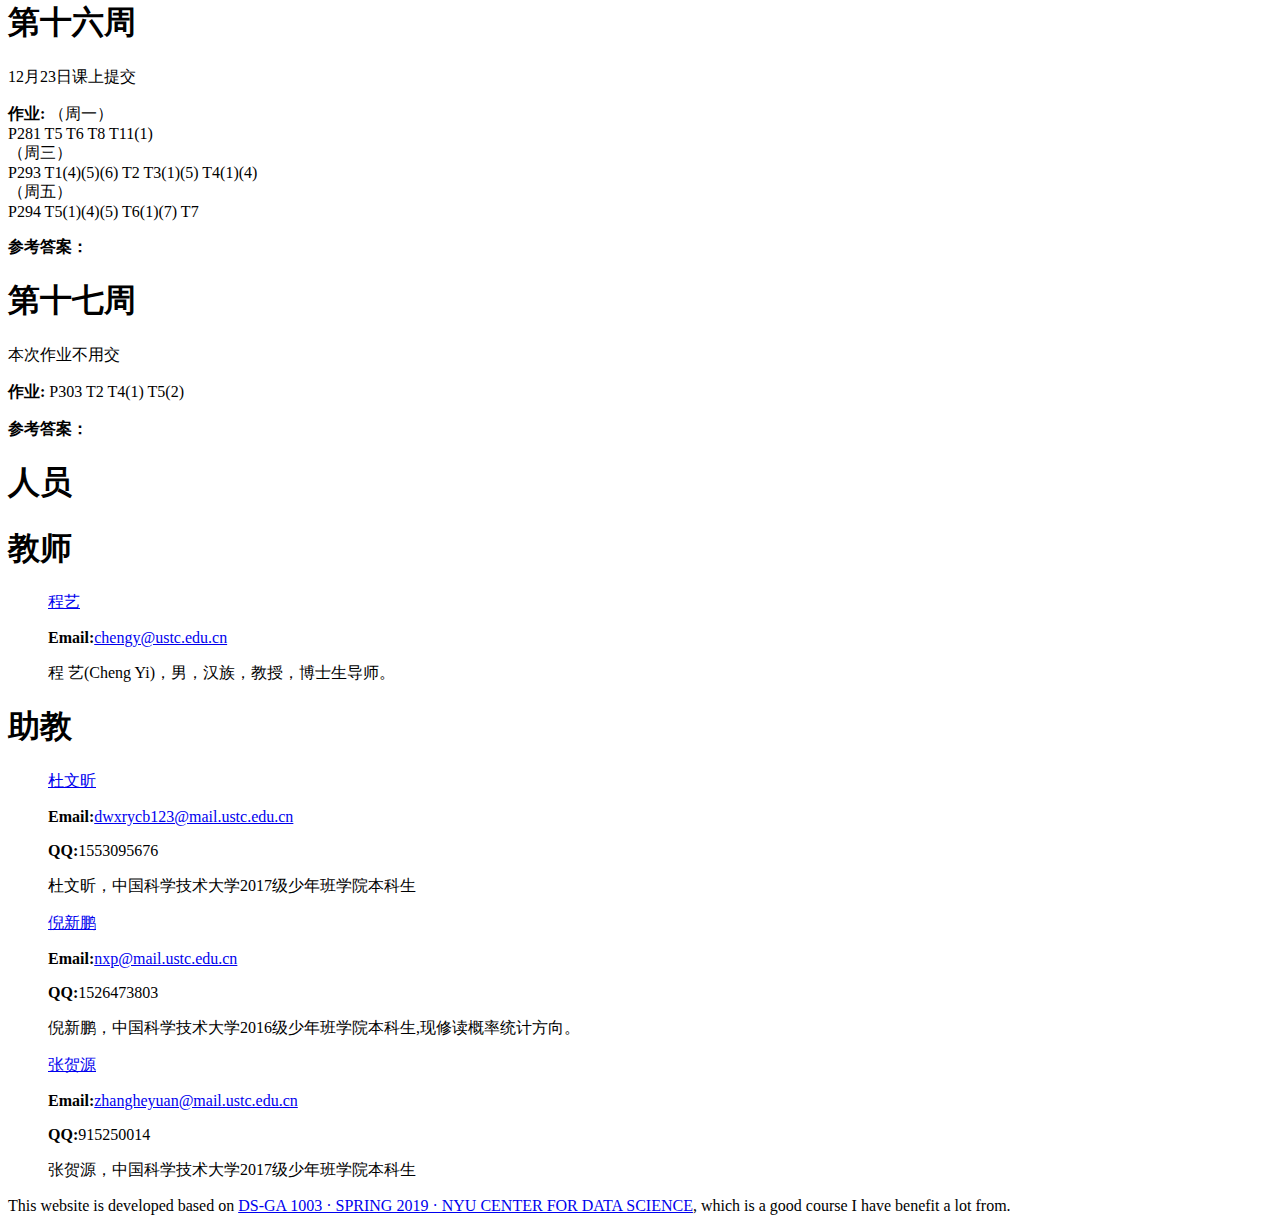
==== commit a8f65c28: "finial!!" ====
--- a/index.html
+++ b/index.html
@@ -63,27 +63,22 @@
     
         <div class="week-summary">
                 <section>
-                    <h1><a href="#assignment-homework-6">本周作业：</a></h1>
+                    <h1><a href="#assignment-homework-17">本周作业：</a></h1>
                     <ul>
-                                <li>(10.14)
-                                    <br>P93 T21(3) T23 P98 T4(2)
-                                </li>
-                                <li>(10.16)
-                                    <br>P106 T2 T3 T4(3)(4) T6 T7 T10 T11
+                                <li>大家假期愉快！
                                 </li>
                     </ul>
                 </section>
                 <section>
                         <h1>通知</h1>
                         <ul>
-                                    <li>由于课程资源较多，课程主页已经更新到github上。</li>
-                                    <li>经过助教对批改作业情况的总结，发现很多同学错误较多，为了鼓励大家提高作业正确率，增加A-等第。（错误题数占比在20%到50%之间）</li>
+                                    <li>大家假期愉快！</li>
                         </ul>
                 </section>
                 <section>
                         <h1>最近更新:</h1>
                         <ul>
-                            <li>更新了本周的作业</li>        
+                            <li>大家假期愉快！</li>        
                         </ul>
                     </section>
                 
@@ -102,8 +97,8 @@
     <section>
         <h1>考试时间</h1>
         <ul>
-            <li><strong>期中：</strong>待定</li>
-            <li><strong>期末：</strong>待定</li>
+            <li><strong>期中：</strong>11月16日</li>
+            <li><strong>期末：</strong>1月10日</li>
         </ul>
     </section>
 
@@ -148,6 +143,17 @@
         <ul>
             <li><a href="resource/strictness_and_logic.pdf">严谨性与逻辑性</a> </li>
             <li><a href="resource/writing_specification.pdf">书写规范</a> </li>
+            <li><a href="resource/real_number.pdf">浅谈实数</a> </li>
+            <li><a href="resource/mid_term_review.pdf">期中复习</a> </li>
+            <li><a href="resource/chapter7.pdf">第七章习题</a> </li>
+            <li><a href="resource/final_review.pdf">期末复习</a> </li>
+        </ul>
+    </section>
+
+    <section id="pdf">
+        <h1>推荐链接</h1>
+        <ul>
+            <li><a href="http://home.ustc.edu.cn/~wt1997/2017-Autumn/index.html">15级数院吴天的个人主页</a>（这个网页内有往年试卷及很多有价值的数分习题可以下载）</li>
         </ul>
     </section>
 
@@ -222,7 +228,173 @@
                             <td class="notes">
                                 <h1 class="phone-only-block">讲义</h1>
                                     <ul>        
-                                            <li><a href="resource/handout2.pdf">第一次习题课讲义</a></li>
+                                            <li><a href="resource/handout2.pdf">第二次习题课讲义</a></li>
+                                    </ul>
+                            </td>
+                        </tr>
+                </table>
+            </section>
+
+            <section class="module" id="lecture-1">
+                <h1>第三次习题课</h1>
+        
+                <table>
+                    <thead>
+                        <tr>
+                            <th></th>
+                            <th>内容</th>
+                            <th>讲义</th>
+                        </tr>
+                    </thead>
+                        <tr>
+                            <th class="label">
+                                <h1>
+                                    日期
+                                    <span class="date">10.26</span>
+                                </h1>
+                            </th>
+                            <td class="slides">
+                                <h1 class="phone-only-block">内容</h1>
+                                    <ul>
+                                            <li>习题</li>
+                                   </ul>
+                            </td>
+                            <td class="notes">
+                                <h1 class="phone-only-block">讲义</h1>
+                                    <ul>        
+                                            <li><a href="resource/handout3.pdf">第三次习题课讲义</a></li>
+                                    </ul>
+                            </td>
+                        </tr>
+                </table>
+            </section>
+            <section class="module" id="lecture-1">
+                <h1>第四次习题课</h1>
+                <table>
+                    <thead>
+                        <tr>
+                            <th></th>
+                            <th>内容</th>
+                            <th>讲义</th>
+                        </tr>
+                    </thead>
+                        <tr>
+                            <th class="label">
+                                <h1>
+                                    日期
+                                    <span class="date">11.1</span>
+                                </h1>
+                            </th>
+                            <td class="slides">
+                                <h1 class="phone-only-block">内容</h1>
+                                    <ul>
+                                            <li>习题</li>
+                                   </ul>
+                            </td>
+                            <td class="notes">
+                                <h1 class="phone-only-block">讲义</h1>
+                                    <ul>        
+                                            <li><a href="resource/handout4.pdf">第四次习题课讲义</a></li>
+                                    </ul>
+                            </td>
+                        </tr>
+                </table>
+            </section>
+            <section class="module" id="lecture-1">
+                <h1>第五次习题课</h1>
+                <table>
+                    <thead>
+                        <tr>
+                            <th></th>
+                            <th>内容</th>
+                            <th>讲义</th>
+                        </tr>
+                    </thead>
+                        <tr>
+                            <th class="label">
+                                <h1>
+                                    日期
+                                    <span class="date">11.28</span>
+                                </h1>
+                            </th>
+                            <td class="slides">
+                                <h1 class="phone-only-block">内容</h1>
+                                    <ul>
+                                            <li>期中试卷讲评</li>
+                                   </ul>
+                            </td>
+                            <td class="notes">
+                                <h1 class="phone-only-block">讲义</h1>
+                                    <ul>        
+                                            <li><a href="resource/midterm_1.pdf">第一大题</a></li>
+                                            <li><a href="resource/midterm_2-4.pdf">第二到四大题</a></li>
+                                            <li><a href="resource/midterm_5-6.pdf">第五到六大题</a></li>
+                                            <li><a href="resource/midterm_2019_mathematical_analysis_B1.pdf">2019年数学分析B1期中</a></li>
+                                    </ul>
+                            </td>
+                        </tr>
+                </table>
+            </section>
+            <section class="module" id="lecture-1">
+                <h1>第六次习题课</h1>
+                <table>
+                    <thead>
+                        <tr>
+                            <th></th>
+                            <th>内容</th>
+                            <th>讲义</th>
+                        </tr>
+                    </thead>
+                        <tr>
+                            <th class="label">
+                                <h1>
+                                    日期
+                                    <span class="date">12.7</span>
+                                </h1>
+                            </th>
+                            <td class="slides">
+                                <h1 class="phone-only-block">内容</h1>
+                                    <ul>
+                                            <li>第五章习题</li>
+                                   </ul>
+                            </td>
+                            <td class="notes">
+                                <h1 class="phone-only-block">讲义</h1>
+                                    <ul>        
+                                            <li><a href="resource/handout6_1.pdf">第六次习题课讲义</a></li>
+                                            <li><a href="resource/handout6_2.pdf">第五章综合习题参考答案</a></li>
+                                    </ul>
+                            </td>
+                        </tr>
+                </table>
+            </section>
+            <section class="module" id="lecture-1">
+                <h1>第七次习题课</h1>
+                <table>
+                    <thead>
+                        <tr>
+                            <th></th>
+                            <th>内容</th>
+                            <th>讲义</th>
+                        </tr>
+                    </thead>
+                        <tr>
+                            <th class="label">
+                                <h1>
+                                    日期
+                                    <span class="date">12.23</span>
+                                </h1>
+                            </th>
+                            <td class="slides">
+                                <h1 class="phone-only-block">内容</h1>
+                                    <ul>
+                                            <li>第七章习题</li>
+                                   </ul>
+                            </td>
+                            <td class="notes">
+                                <h1 class="phone-only-block">讲义</h1>
+                                    <ul>        
+                                            <li><a href="resource/handout7.pdf">第七次习题课讲义</a></li>
                                     </ul>
                             </td>
                         </tr>
@@ -252,7 +424,7 @@
         </ul>
         <p><strong>上交时间:</strong> 每周一上交上周作业，按分组交在教室后面。</p>
         <p><strong>发作业:</strong> 助教会在批改完作业后，将作业放在教室后方并通知同学们。（不同分组发作业时间可能有所不同。）</p>
-        <p><strong>作业及习题解答：</strong>助教会在作业批改完后，上传作业参考答案。在习题课上讲解出错较多的习题及未布置的习题。</p>
+        <p><strong>作业及习题解答：</strong>助教会在习题课上讲解大部分的证明题及未布置的习题。本课程只有少量计算题，会上传答案，不批改，由大家自行对照。</p>
         <p><strong>作业申诉：</strong>如果对作业批改有疑问，可以联系对应助教并申诉。</p>
         <p><strong>补交作业：</strong>在当周周五下课之前补交不扣分，在周五下课后补交作业评价降低一个档次。</p>
         <p><strong>作业得分最终解释权归助教团队所有!</strong></p>
@@ -319,10 +491,10 @@
                 </div>
             </div>
         </section>
-        <section class="homework" id="assignment-homework-5">
-            <div class="module">
-                <div class="title">
-                    <h1>第五周</h1>
+        <section class="homework" id="assignment-homework-6">
+            <div class="module">
+                <div class="title">
+                    <h1>第六周</h1>
                     <p>10月14日课上提交</p>
                 </div>
                 <p class="deadline"><strong>作业:</strong>
@@ -339,10 +511,10 @@
                 </div>
             </div>
         </section>
-        <section class="homework" id="assignment-homework-6">
-            <div class="module">
-                <div class="title">
-                    <h1>第六周</h1>
+        <section class="homework" id="assignment-homework-7">
+            <div class="module">
+                <div class="title">
+                    <h1>第七周</h1>
                     <p>10月21日课上提交</p>
                 </div>
                 <p class="deadline"><strong>作业:</strong>
@@ -356,11 +528,186 @@
                 </div>
             </div>
         </section>
+        <section class="homework" id="assignment-homework-8">
+            <div class="module">
+                <div class="title">
+                    <h1>第八周</h1>
+                    <p>10月28日课上提交</p>
+                </div>
+                <p class="deadline"><strong>作业:</strong>
+                    （周一）
+                    <br> P107 T15 T16 T17 T18(3) T19(4) T20(2)(4)(7) T22思考题 P115 T1 T3 T4 T5(2)(8)(11)(12)(13)(20) T6
+                    <br>（周三）
+                    <br> p130 T3 T4 T5 T7 T9 T10(4)
+                </p>
+                <div class="files">
+                        <p><strong>参考答案：</strong><br> <a href="resource/HW8_part1.pdf">第一部分</a><br><a href="resource/HW8_part2.pdf">第二部分</a></p>
+                </div>
+            </div>
+        </section>
+        <section class="homework" id="assignment-homework-9">
+            <div class="module">
+                <div class="title">
+                    <h1>第九周</h1>
+                    <p>11月4日课上提交</p>
+                </div>
+                <p class="deadline"><strong>作业:</strong>
+                    （周一）
+                    <br> P130 T11(1) T12(2) T13 T14
+                    <br>（周五）
+                    <br> P140 习题3.6 T1(1) T3 T5(2) T6(1)(3) T8 T9 P141 综合习题 T2 T3 T4 T6
+                </p>
+                <div class="files">
+                        <p><strong>参考答案：</strong><br> <a href="resource/HW9.pdf">计算题参考答案</a></p>
+                </div>
+            </div>
+        </section>
+        <section class="homework" id="assignment-homework-10">
+            <div class="module">
+                <div class="title">
+                    <h1>第十周</h1>
+                    <p>与第11周作业一起，11月18日课上提交</p>
+                </div>
+                <p class="deadline"><strong>作业:</strong>
+                    （周一）
+                    <br> P142 T7 T8 T9 T10 T12 T13 T14(2) T15 T18 T19
+                    <br>（周五）
+                    <br> P154 T1(4)(6) T2(2)(5)(9) T3(5)(6)(11) T4(2) T5(3)(6)(8) T6(2)
+                </p>
+                <div class="files">
+                        <p><strong>参考答案：</strong><br> <a href="resource/HW10.pdf">计算题参考答案</a></p>
+                </div>
+            </div>
+        </section>
+        <section class="homework" id="assignment-homework-11">
+            <div class="module">
+                <div class="title">
+                    <h1>第十一周</h1>
+                    <p>与第10周作业一起，11月18日课上提交</p>
+                </div>
+                <p class="deadline"><strong>作业:</strong>
+                    （周一）
+                    <br> P155 T7(3)(7)(8) P163 T1(2)(7) T2(1)(4)(10)
+                </p>
+                <div class="files">
+                        <p><strong>参考答案：</strong></p>
+                </div>
+            </div>
+        </section>
+        <section class="homework" id="assignment-homework-12">
+            <div class="module">
+                <div class="title">
+                    <h1>第十二周</h1>
+                    <p>11月25日课上提交</p>
+                </div>
+                <p class="deadline"><strong>作业:</strong>
+                    （周一）
+                    <br> P189 T1(2) T4 T5 T6(2) T7(2) T8 T9 T11(3)(4) T12(2) T13 T14 T15(4) T16
+                    <br>（周三）
+                    <br> P191 T18(3) T19(1)(2) T21 T22(1)(8)(11)(13) T23 T24 T26 T27 T28 T30 T31
+                    <br>（周五）
+                    <br> P200 T4 P210 T1(2)(3) T2(1)
+                </p>
+                <div class="files">
+                        <p><strong>参考答案：</strong></p>
+                </div>
+            </div>
+        </section>
+        <section class="homework" id="assignment-homework-13">
+            <div class="module">
+                <div class="title">
+                    <h1>第十三周</h1>
+                    <p>12月2日课上提交</p>
+                </div>
+                <p class="deadline"><strong>作业:</strong>
+                    （周一）
+                    <br> P217 习题5.4 T1(11)(12) T3(2) T4(1) P218 综合习题 T3(1)(3) T4 T5 T6(1) T8
+                    <br>（周三）
+                    <br> P234 T1(3) T2(3) T3(1) T4(4) T5(1) T6(4) T8 T9 (T7请思考不做作业要求)
+                    <br>（周五）
+                    <br> P235 T12(2)(4) T13(1)
+                </p>
+                <div class="files">
+                        <p><strong>参考答案：</strong><br> <a href="resource/HW13.pdf">计算题参考答案</a></p>
+                </div>
+            </div>
+        </section>
+        <section class="homework" id="assignment-homework-14">
+            <div class="module">
+                <div class="title">
+                    <h1>第十四周</h1>
+                    <p>12月9日课上提交</p>
+                </div>
+                <p class="deadline"><strong>作业:</strong>
+                    （周一）
+                    <br> P247 T1(3) T3 T4(2) T5(1) T9(2)
+                    <br>（周三）
+                    <br> P270 T1(2)(3)
+                    <br>（周五）
+                    <br> P270 T2(4)(6)(7)(14)(15)(16) T4 T6 T8(1) T9 T10
+                </p>
+                <div class="files">
+                        <p><strong>参考答案：</strong><br> <a href="resource/HW14.pdf">计算题参考答案</a></p>
+                </div>
+            </div>
+        </section>
+        <section class="homework" id="assignment-homework-15">
+            <div class="module">
+                <div class="title">
+                    <h1>第十五周</h1>
+                    <p>12月16日课上提交</p>
+                </div>
+                <p class="deadline"><strong>作业:</strong>
+                    （周一）
+                    <br> P271 T12(3)(5)(10) T13 T14 T15(3)
+                    <br>（周三）
+                    <br> P303 综合习题 T2 T3 T5
+                    <br>（周五）
+                    <br> P281 T2(1)(6)(8) T3 T4(3)(4)(6)
+                </p>
+                <div class="files">
+                        <p><strong>参考答案：</strong></p>
+                </div>
+            </div>
+        </section>
+        <section class="homework" id="assignment-homework-16">
+            <div class="module">
+                <div class="title">
+                    <h1>第十六周</h1>
+                    <p>12月23日课上提交</p>
+                </div>
+                <p class="deadline"><strong>作业:</strong>
+                    （周一）
+                    <br> P281 T5 T6 T8 T11(1)
+                    <br>（周三）
+                    <br> P293 T1(4)(5)(6) T2 T3(1)(5) T4(1)(4)
+                    <br>（周五）
+                    <br> P294 T5(1)(4)(5) T6(1)(7) T7
+                </p>
+                <div class="files">
+                        <p><strong>参考答案：</strong></p>
+                </div>
+            </div>
+        </section>
+        <section class="homework" id="assignment-homework-17">
+            <div class="module">
+                <div class="title">
+                    <h1>第十七周</h1>
+                    <p>本次作业不用交</p>
+                </div>
+                <p class="deadline"><strong>作业:</strong>
+                    P303 T2 T4(1) T5(2)
+                </p>
+                <div class="files">
+                        <p><strong>参考答案：</strong></p>
+                </div>
+            </div>
+        </section>
 </section>
+
 
 <section id="people">
     <h1>人员</h1>
-
     <section class="multiple-people">
         <h1>教师</h1>
 
